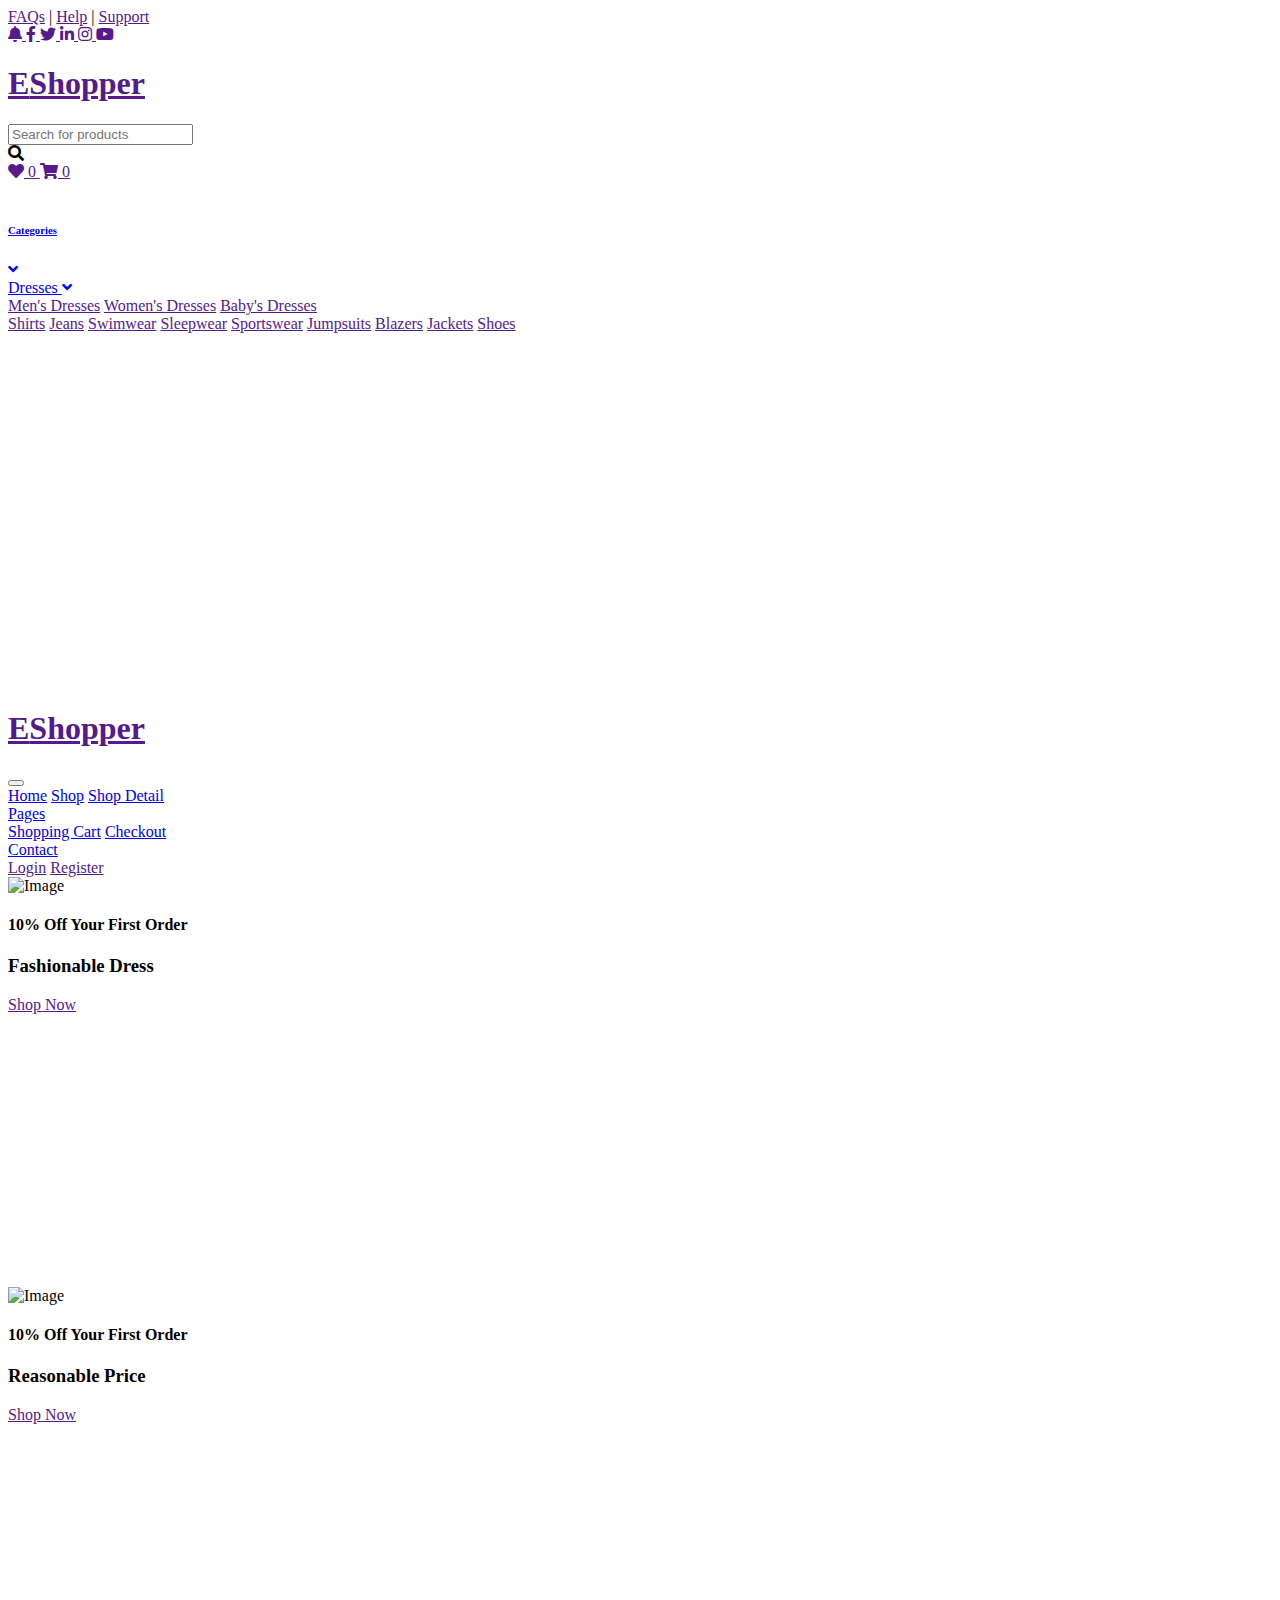
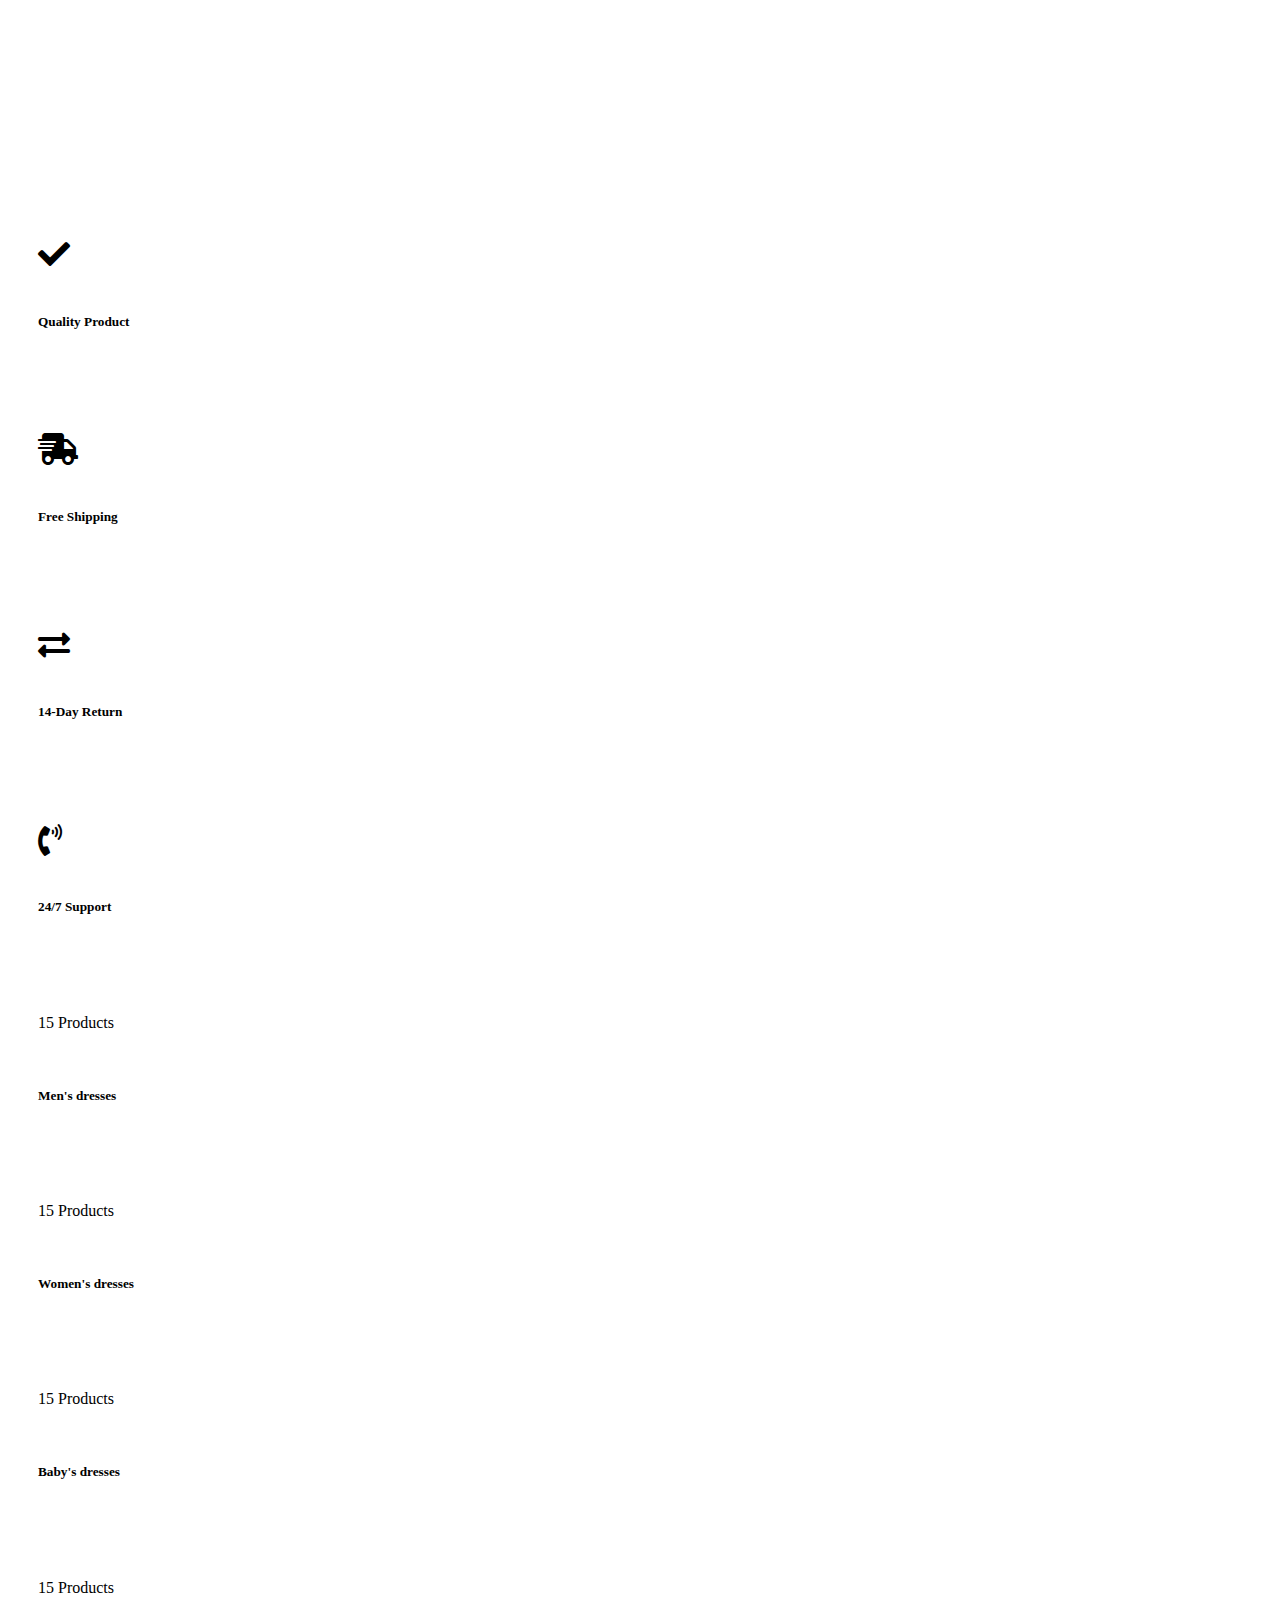
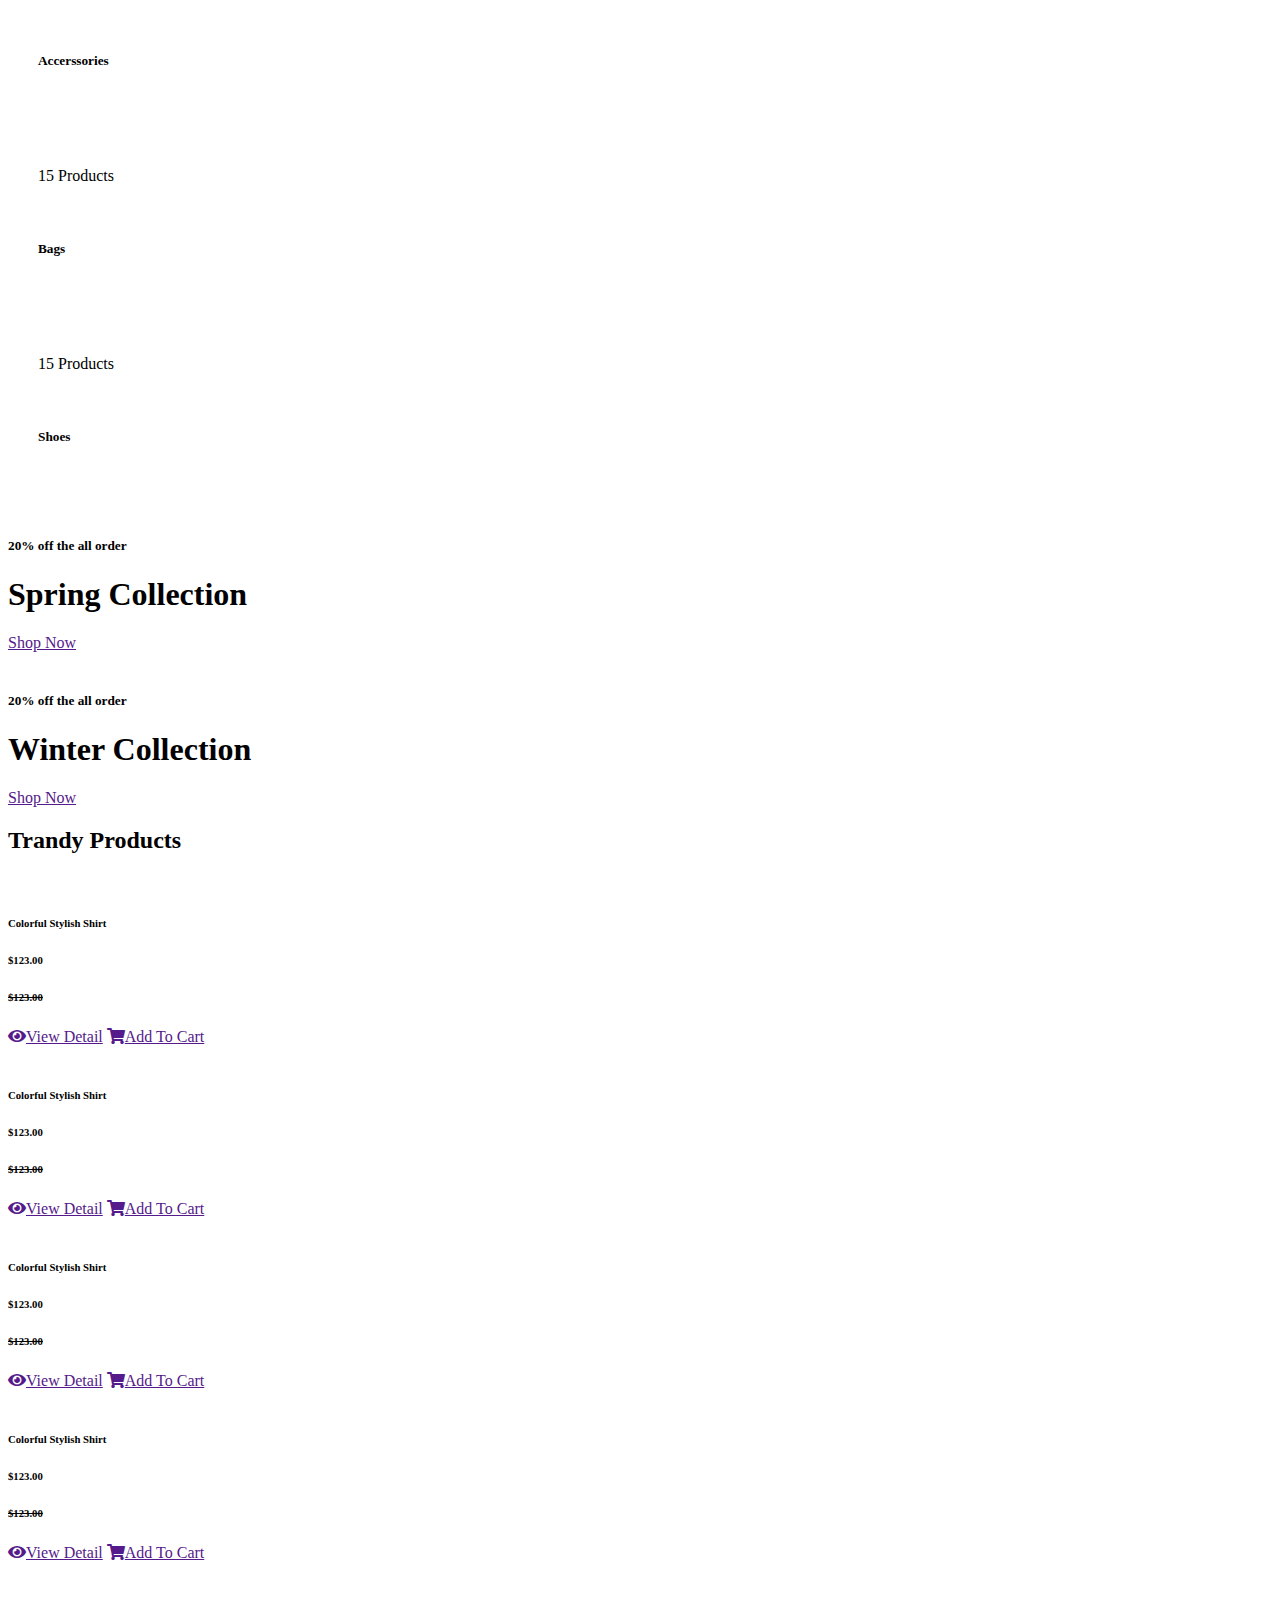
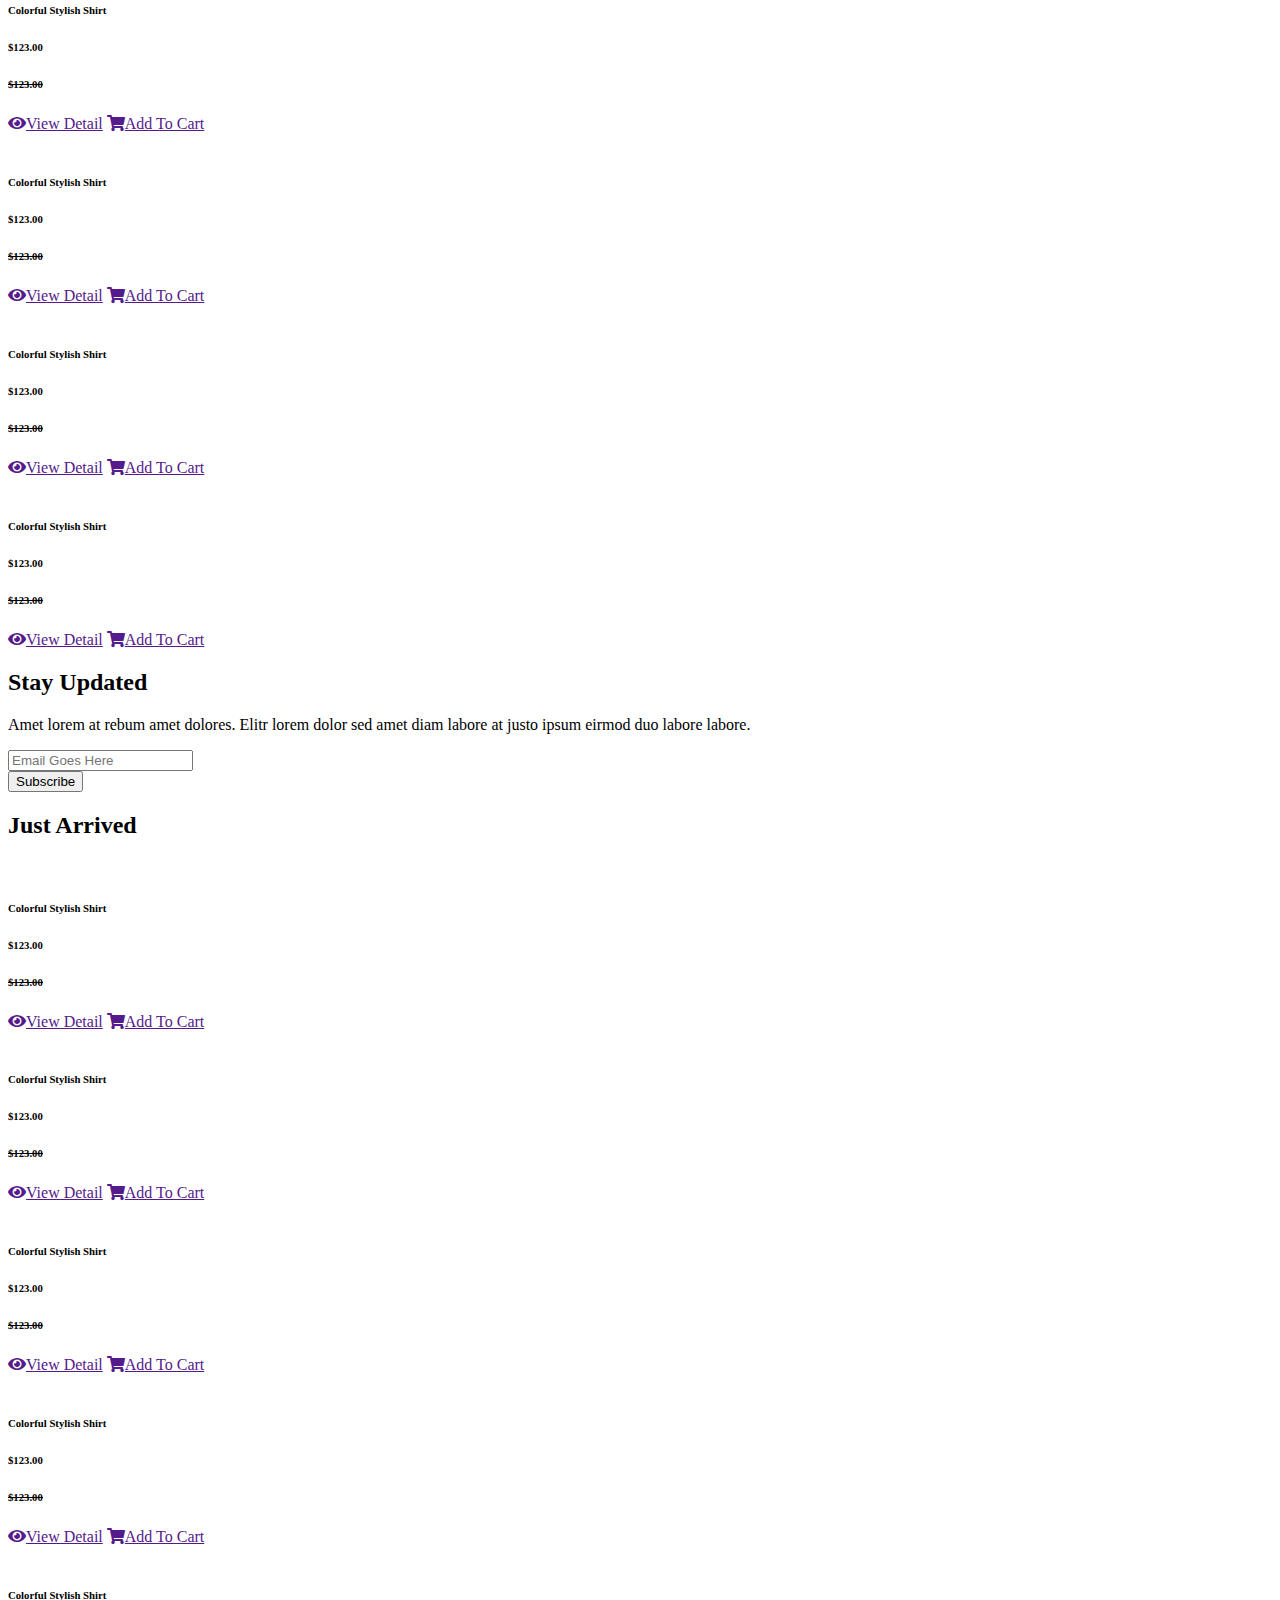
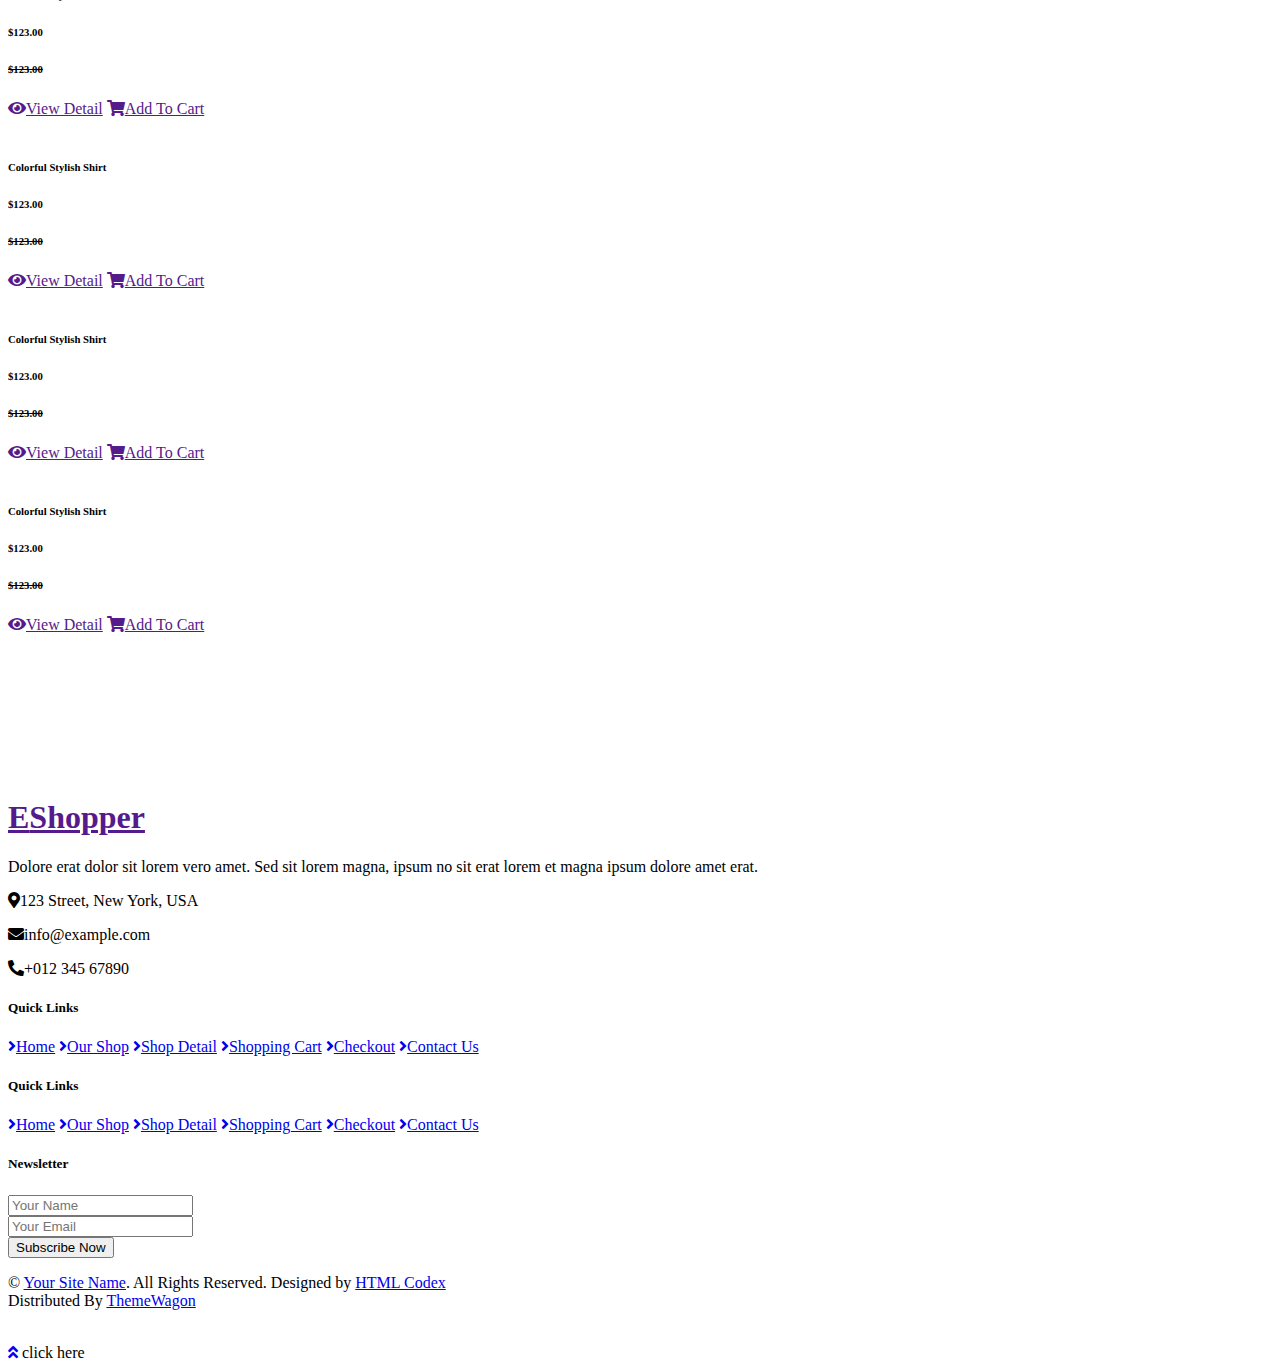
==== src/main/resources/templates/index.html @ 212cc088 "FE home, detail, checkout" ====
<!DOCTYPE html>
<html lang="en" xmlns:th="http://www.thymeleaf.org">
<head>
    <meta charset="UTF-8">
    <title>EShoper</title>
    <meta content="width=device-width, initial-scale=1.0" name="viewport">
    <meta content="Free HTML Templates" name="keywords">
    <meta content="Free HTML Templates" name="description">
<!--    Google Web Fonts-->
    <link rel="preconnect" href="https://fonts.gstatic.com">
    <link href="https://fonts.googleapis.com/css2?family=Poppins:wght@100;200;300;400;500;600;700;800;900&display=swap" rel="stylesheet">
<!--    Font Awesome-->
    <link href="https://cdnjs.cloudflare.com/ajax/libs/font-awesome/5.10.0/css/all.min.css" rel="stylesheet">
<!--    Libraries Stylesheet-->
    <link rel="stylesheet" th:href="@{../static/lib/owlcarousel/assets/owl.carousel.min.css}">
<!--    Customized Bootstrap Stylesheet-->
    <link rel="stylesheet" th:href="@{../static/css/style.css}">
</head>
<body>
<div class="container-fluid">
    <div class="row bg-secondary py-2 px-xl-5">
        <div class="col-lg-6 d-none d-lg-block">
            <div class="d-inline-flex align-items-center">
                <a class="text-dark" href="">FAQs</a>
                <span class="text-muted px-2">|</span>
                <a class="text-dark" href="">Help</a>
                <span class="text-muted px-2">|</span>
                <a class="text-dark" href="">Support</a>
            </div>
        </div>
        <div class="col-lg-6 text-center text-lg-right">
            <div class="d-inline-flex align-items-center">
                <a class="text-dark px-2" href="">
                    <i class="fa fa-bell"></i>
                </a>
                <a class="text-dark px-2" href="">
                    <i class="fab fa-facebook-f"></i>
                </a>
                <a class="text-dark px-2" href="">
                    <i class="fab fa-twitter"></i>
                </a>
                <a class="text-dark px-2" href="">
                    <i class="fab fa-linkedin-in"></i>
                </a>
                <a class="text-dark px-2" href="">
                    <i class="fab fa-instagram"></i>
                </a>
                <a class="text-dark pl-2" href="">
                    <i class="fab fa-youtube"></i>
                </a>
            </div>
        </div>
    </div>
    <div class="row align-items-center py-3 px-xl-5">
        <div class="col-lg-3 d-none d-lg-block">
            <a href="" class="text-decoration-none">
                <h1 class="m-0 display-5 font-weight-semi-bold"><span class="text-primary font-weight-bold border px-3 mr-1">E</span>Shopper</h1>
            </a>
        </div>
        <div class="col-lg-6 col-6 text-left">
            <form action="">
                <div class="input-group">
                    <input type="text" class="form-control" placeholder="Search for products">
                    <div class="input-group-append">
                            <span class="input-group-text bg-transparent text-primary">
                                <i class="fa fa-search"></i>
                            </span>
                    </div>
                </div>
            </form>
        </div>
        <div class="col-lg-3 col-6 text-right">
            <a href="" class="btn border">
                <i class="fas fa-heart text-primary"></i>
                <span class="badge">0</span>
            </a>
            <a href="" class="btn border">
                <i class="fas fa-shopping-cart text-primary"></i>
                <span class="badge">0</span>
            </a>
        </div>
    </div>
</div>
<!-- Topbar End -->


<!-- Navbar Start -->
<div class="container-fluid mb-5">
    <div class="row border-top px-xl-5">
        <div class="col-lg-3 d-none d-lg-block">
            <a class="btn shadow-none d-flex align-items-center justify-content-between bg-primary text-white w-100" data-toggle="collapse" href="#navbar-vertical" style="height: 65px; margin-top: -1px; padding: 0 30px;">
                <h6 class="m-0">Categories</h6>
                <i class="fa fa-angle-down text-dark"></i>
            </a>
            <nav class="collapse show navbar navbar-vertical navbar-light align-items-start p-0 border border-top-0 border-bottom-0" id="navbar-vertical">
                <div class="navbar-nav w-100 overflow-hidden" style="height: 410px">
                    <div class="nav-item dropdown">
                        <a href="#" class="nav-link" data-toggle="dropdown">Dresses <i class="fa fa-angle-down float-right mt-1"></i></a>
                        <div class="dropdown-menu position-absolute bg-secondary border-0 rounded-0 w-100 m-0">
                            <a href="" class="dropdown-item">Men's Dresses</a>
                            <a href="" class="dropdown-item">Women's Dresses</a>
                            <a href="" class="dropdown-item">Baby's Dresses</a>
                        </div>
                    </div>
                    <a href="" class="nav-item nav-link">Shirts</a>
                    <a href="" class="nav-item nav-link">Jeans</a>
                    <a href="" class="nav-item nav-link">Swimwear</a>
                    <a href="" class="nav-item nav-link">Sleepwear</a>
                    <a href="" class="nav-item nav-link">Sportswear</a>
                    <a href="" class="nav-item nav-link">Jumpsuits</a>
                    <a href="" class="nav-item nav-link">Blazers</a>
                    <a href="" class="nav-item nav-link">Jackets</a>
                    <a href="" class="nav-item nav-link">Shoes</a>
                </div>
            </nav>
        </div>
        <div class="col-lg-9">
            <nav class="navbar navbar-expand-lg bg-light navbar-light py-3 py-lg-0 px-0">
                <a href="" class="text-decoration-none d-block d-lg-none">
                    <h1 class="m-0 display-5 font-weight-semi-bold"><span class="text-primary font-weight-bold border px-3 mr-1">E</span>Shopper</h1>
                </a>
                <button type="button" class="navbar-toggler" data-toggle="collapse" data-target="#navbarCollapse">
                    <span class="navbar-toggler-icon"></span>
                </button>
                <div class="collapse navbar-collapse justify-content-between" id="navbarCollapse">
                    <div class="navbar-nav mr-auto py-0">
                        <a href="index.html" class="nav-item nav-link active">Home</a>
                        <a href="shop.html" class="nav-item nav-link">Shop</a>
                        <a href="detail.html" class="nav-item nav-link">Shop Detail</a>
                        <div class="nav-item dropdown">
                            <a href="#" class="nav-link dropdown-toggle" data-toggle="dropdown">Pages</a>
                            <div class="dropdown-menu rounded-0 m-0">
                                <a href="cart.html" class="dropdown-item">Shopping Cart</a>
                                <a href="checkout.html" class="dropdown-item">Checkout</a>
                            </div>
                        </div>
                        <a href="contact.html" class="nav-item nav-link">Contact</a>
                    </div>
                    <div class="navbar-nav ml-auto py-0">
                        <a href="" class="nav-item nav-link">Login</a>
                        <a href="" class="nav-item nav-link">Register</a>
                    </div>
                </div>
            </nav>
            <div id="header-carousel" class="carousel slide" data-ride="carousel">
                <div class="carousel-inner">
                    <div class="carousel-item active" style="height: 410px;">
                        <img class="img-fluid" src="img/carousel-1.jpg" alt="Image">
                        <div class="carousel-caption d-flex flex-column align-items-center justify-content-center">
                            <div class="p-3" style="max-width: 700px;">
                                <h4 class="text-light text-uppercase font-weight-medium mb-3">10% Off Your First Order</h4>
                                <h3 class="display-4 text-white font-weight-semi-bold mb-4">Fashionable Dress</h3>
                                <a href="" class="btn btn-light py-2 px-3">Shop Now</a>
                            </div>
                        </div>
                    </div>
                    <div class="carousel-item" style="height: 410px;">
                        <img class="img-fluid" src="img/carousel-2.jpg" alt="Image">
                        <div class="carousel-caption d-flex flex-column align-items-center justify-content-center">
                            <div class="p-3" style="max-width: 700px;">
                                <h4 class="text-light text-uppercase font-weight-medium mb-3">10% Off Your First Order</h4>
                                <h3 class="display-4 text-white font-weight-semi-bold mb-4">Reasonable Price</h3>
                                <a href="" class="btn btn-light py-2 px-3">Shop Now</a>
                            </div>
                        </div>
                    </div>
                </div>
                <a class="carousel-control-prev" href="#header-carousel" data-slide="prev">
                    <div class="btn btn-dark" style="width: 45px; height: 45px;">
                        <span class="carousel-control-prev-icon mb-n2"></span>
                    </div>
                </a>
                <a class="carousel-control-next" href="#header-carousel" data-slide="next">
                    <div class="btn btn-dark" style="width: 45px; height: 45px;">
                        <span class="carousel-control-next-icon mb-n2"></span>
                    </div>
                </a>
            </div>
        </div>
    </div>
</div>
<!-- Navbar End -->


<!-- Featured Start -->
<div class="container-fluid pt-5">
    <div class="row px-xl-5 pb-3">
        <div class="col-lg-3 col-md-6 col-sm-12 pb-1">
            <div class="d-flex align-items-center border mb-4" style="padding: 30px;">
                <h1 class="fa fa-check text-primary m-0 mr-3"></h1>
                <h5 class="font-weight-semi-bold m-0">Quality Product</h5>
            </div>
        </div>
        <div class="col-lg-3 col-md-6 col-sm-12 pb-1">
            <div class="d-flex align-items-center border mb-4" style="padding: 30px;">
                <h1 class="fa fa-shipping-fast text-primary m-0 mr-2"></h1>
                <h5 class="font-weight-semi-bold m-0">Free Shipping</h5>
            </div>
        </div>
        <div class="col-lg-3 col-md-6 col-sm-12 pb-1">
            <div class="d-flex align-items-center border mb-4" style="padding: 30px;">
                <h1 class="fas fa-exchange-alt text-primary m-0 mr-3"></h1>
                <h5 class="font-weight-semi-bold m-0">14-Day Return</h5>
            </div>
        </div>
        <div class="col-lg-3 col-md-6 col-sm-12 pb-1">
            <div class="d-flex align-items-center border mb-4" style="padding: 30px;">
                <h1 class="fa fa-phone-volume text-primary m-0 mr-3"></h1>
                <h5 class="font-weight-semi-bold m-0">24/7 Support</h5>
            </div>
        </div>
    </div>
</div>
<!-- Featured End -->


<!-- Categories Start -->
<div class="container-fluid pt-5">
    <div class="row px-xl-5 pb-3">
        <div class="col-lg-4 col-md-6 pb-1">
            <div class="cat-item d-flex flex-column border mb-4" style="padding: 30px;">
                <p class="text-right">15 Products</p>
                <a href="" class="cat-img position-relative overflow-hidden mb-3">
                    <img class="img-fluid" src="img/cat-1.jpg" alt="">
                </a>
                <h5 class="font-weight-semi-bold m-0">Men's dresses</h5>
            </div>
        </div>
        <div class="col-lg-4 col-md-6 pb-1">
            <div class="cat-item d-flex flex-column border mb-4" style="padding: 30px;">
                <p class="text-right">15 Products</p>
                <a href="" class="cat-img position-relative overflow-hidden mb-3">
                    <img class="img-fluid" src="img/cat-2.jpg" alt="">
                </a>
                <h5 class="font-weight-semi-bold m-0">Women's dresses</h5>
            </div>
        </div>
        <div class="col-lg-4 col-md-6 pb-1">
            <div class="cat-item d-flex flex-column border mb-4" style="padding: 30px;">
                <p class="text-right">15 Products</p>
                <a href="" class="cat-img position-relative overflow-hidden mb-3">
                    <img class="img-fluid" src="img/cat-3.jpg" alt="">
                </a>
                <h5 class="font-weight-semi-bold m-0">Baby's dresses</h5>
            </div>
        </div>
        <div class="col-lg-4 col-md-6 pb-1">
            <div class="cat-item d-flex flex-column border mb-4" style="padding: 30px;">
                <p class="text-right">15 Products</p>
                <a href="" class="cat-img position-relative overflow-hidden mb-3">
                    <img class="img-fluid" src="img/cat-4.jpg" alt="">
                </a>
                <h5 class="font-weight-semi-bold m-0">Accerssories</h5>
            </div>
        </div>
        <div class="col-lg-4 col-md-6 pb-1">
            <div class="cat-item d-flex flex-column border mb-4" style="padding: 30px;">
                <p class="text-right">15 Products</p>
                <a href="" class="cat-img position-relative overflow-hidden mb-3">
                    <img class="img-fluid" src="img/cat-5.jpg" alt="">
                </a>
                <h5 class="font-weight-semi-bold m-0">Bags</h5>
            </div>
        </div>
        <div class="col-lg-4 col-md-6 pb-1">
            <div class="cat-item d-flex flex-column border mb-4" style="padding: 30px;">
                <p class="text-right">15 Products</p>
                <a href="" class="cat-img position-relative overflow-hidden mb-3">
                    <img class="img-fluid" th:src="@{../static/dist/image/cat-6.jpg}" alt="">
                </a>
                <h5 class="font-weight-semi-bold m-0">Shoes</h5>
            </div>
        </div>
    </div>
</div>
<!-- Categories End -->


<!-- Offer Start -->
<div class="container-fluid offer pt-5">
    <div class="row px-xl-5">
        <div class="col-md-6 pb-4">
            <div class="position-relative bg-secondary text-center text-md-right text-white mb-2 py-5 px-5">
                <img src="img/offer-1.png" alt="">
                <div class="position-relative" style="z-index: 1;">
                    <h5 class="text-uppercase text-primary mb-3">20% off the all order</h5>
                    <h1 class="mb-4 font-weight-semi-bold">Spring Collection</h1>
                    <a href="" class="btn btn-outline-primary py-md-2 px-md-3">Shop Now</a>
                </div>
            </div>
        </div>
        <div class="col-md-6 pb-4">
            <div class="position-relative bg-secondary text-center text-md-left text-white mb-2 py-5 px-5">
                <img src="img/offer-2.png" alt="">
                <div class="position-relative" style="z-index: 1;">
                    <h5 class="text-uppercase text-primary mb-3">20% off the all order</h5>
                    <h1 class="mb-4 font-weight-semi-bold">Winter Collection</h1>
                    <a href="" class="btn btn-outline-primary py-md-2 px-md-3">Shop Now</a>
                </div>
            </div>
        </div>
    </div>
</div>
<!-- Offer End -->


<!-- Products Start -->
<div class="container-fluid pt-5">
    <div class="text-center mb-4">
        <h2 class="section-title px-5"><span class="px-2">Trandy Products</span></h2>
    </div>
    <div class="row px-xl-5 pb-3">
        <div class="col-lg-3 col-md-6 col-sm-12 pb-1">
            <div class="card product-item border-0 mb-4">
                <div class="card-header product-img position-relative overflow-hidden bg-transparent border p-0">
                    <img class="img-fluid w-100" src="img/product-1.jpg" alt="">
                </div>
                <div class="card-body border-left border-right text-center p-0 pt-4 pb-3">
                    <h6 class="text-truncate mb-3">Colorful Stylish Shirt</h6>
                    <div class="d-flex justify-content-center">
                        <h6>$123.00</h6><h6 class="text-muted ml-2"><del>$123.00</del></h6>
                    </div>
                </div>
                <div class="card-footer d-flex justify-content-between bg-light border">
                    <a href="" class="btn btn-sm text-dark p-0"><i class="fas fa-eye text-primary mr-1"></i>View Detail</a>
                    <a href="" class="btn btn-sm text-dark p-0"><i class="fas fa-shopping-cart text-primary mr-1"></i>Add To Cart</a>
                </div>
            </div>
        </div>
        <div class="col-lg-3 col-md-6 col-sm-12 pb-1">
            <div class="card product-item border-0 mb-4">
                <div class="card-header product-img position-relative overflow-hidden bg-transparent border p-0">
                    <img class="img-fluid w-100" src="img/product-2.jpg" alt="">
                </div>
                <div class="card-body border-left border-right text-center p-0 pt-4 pb-3">
                    <h6 class="text-truncate mb-3">Colorful Stylish Shirt</h6>
                    <div class="d-flex justify-content-center">
                        <h6>$123.00</h6><h6 class="text-muted ml-2"><del>$123.00</del></h6>
                    </div>
                </div>
                <div class="card-footer d-flex justify-content-between bg-light border">
                    <a href="" class="btn btn-sm text-dark p-0"><i class="fas fa-eye text-primary mr-1"></i>View Detail</a>
                    <a href="" class="btn btn-sm text-dark p-0"><i class="fas fa-shopping-cart text-primary mr-1"></i>Add To Cart</a>
                </div>
            </div>
        </div>
        <div class="col-lg-3 col-md-6 col-sm-12 pb-1">
            <div class="card product-item border-0 mb-4">
                <div class="card-header product-img position-relative overflow-hidden bg-transparent border p-0">
                    <img class="img-fluid w-100" src="img/product-3.jpg" alt="">
                </div>
                <div class="card-body border-left border-right text-center p-0 pt-4 pb-3">
                    <h6 class="text-truncate mb-3">Colorful Stylish Shirt</h6>
                    <div class="d-flex justify-content-center">
                        <h6>$123.00</h6><h6 class="text-muted ml-2"><del>$123.00</del></h6>
                    </div>
                </div>
                <div class="card-footer d-flex justify-content-between bg-light border">
                    <a href="" class="btn btn-sm text-dark p-0"><i class="fas fa-eye text-primary mr-1"></i>View Detail</a>
                    <a href="" class="btn btn-sm text-dark p-0"><i class="fas fa-shopping-cart text-primary mr-1"></i>Add To Cart</a>
                </div>
            </div>
        </div>
        <div class="col-lg-3 col-md-6 col-sm-12 pb-1">
            <div class="card product-item border-0 mb-4">
                <div class="card-header product-img position-relative overflow-hidden bg-transparent border p-0">
                    <img class="img-fluid w-100" src="img/product-4.jpg" alt="">
                </div>
                <div class="card-body border-left border-right text-center p-0 pt-4 pb-3">
                    <h6 class="text-truncate mb-3">Colorful Stylish Shirt</h6>
                    <div class="d-flex justify-content-center">
                        <h6>$123.00</h6><h6 class="text-muted ml-2"><del>$123.00</del></h6>
                    </div>
                </div>
                <div class="card-footer d-flex justify-content-between bg-light border">
                    <a href="" class="btn btn-sm text-dark p-0"><i class="fas fa-eye text-primary mr-1"></i>View Detail</a>
                    <a href="" class="btn btn-sm text-dark p-0"><i class="fas fa-shopping-cart text-primary mr-1"></i>Add To Cart</a>
                </div>
            </div>
        </div>
        <div class="col-lg-3 col-md-6 col-sm-12 pb-1">
            <div class="card product-item border-0 mb-4">
                <div class="card-header product-img position-relative overflow-hidden bg-transparent border p-0">
                    <img class="img-fluid w-100" src="img/product-5.jpg" alt="">
                </div>
                <div class="card-body border-left border-right text-center p-0 pt-4 pb-3">
                    <h6 class="text-truncate mb-3">Colorful Stylish Shirt</h6>
                    <div class="d-flex justify-content-center">
                        <h6>$123.00</h6><h6 class="text-muted ml-2"><del>$123.00</del></h6>
                    </div>
                </div>
                <div class="card-footer d-flex justify-content-between bg-light border">
                    <a href="" class="btn btn-sm text-dark p-0"><i class="fas fa-eye text-primary mr-1"></i>View Detail</a>
                    <a href="" class="btn btn-sm text-dark p-0"><i class="fas fa-shopping-cart text-primary mr-1"></i>Add To Cart</a>
                </div>
            </div>
        </div>
        <div class="col-lg-3 col-md-6 col-sm-12 pb-1">
            <div class="card product-item border-0 mb-4">
                <div class="card-header product-img position-relative overflow-hidden bg-transparent border p-0">
                    <img class="img-fluid w-100" src="img/product-6.jpg" alt="">
                </div>
                <div class="card-body border-left border-right text-center p-0 pt-4 pb-3">
                    <h6 class="text-truncate mb-3">Colorful Stylish Shirt</h6>
                    <div class="d-flex justify-content-center">
                        <h6>$123.00</h6><h6 class="text-muted ml-2"><del>$123.00</del></h6>
                    </div>
                </div>
                <div class="card-footer d-flex justify-content-between bg-light border">
                    <a href="" class="btn btn-sm text-dark p-0"><i class="fas fa-eye text-primary mr-1"></i>View Detail</a>
                    <a href="" class="btn btn-sm text-dark p-0"><i class="fas fa-shopping-cart text-primary mr-1"></i>Add To Cart</a>
                </div>
            </div>
        </div>
        <div class="col-lg-3 col-md-6 col-sm-12 pb-1">
            <div class="card product-item border-0 mb-4">
                <div class="card-header product-img position-relative overflow-hidden bg-transparent border p-0">
                    <img class="img-fluid w-100" src="img/product-7.jpg" alt="">
                </div>
                <div class="card-body border-left border-right text-center p-0 pt-4 pb-3">
                    <h6 class="text-truncate mb-3">Colorful Stylish Shirt</h6>
                    <div class="d-flex justify-content-center">
                        <h6>$123.00</h6><h6 class="text-muted ml-2"><del>$123.00</del></h6>
                    </div>
                </div>
                <div class="card-footer d-flex justify-content-between bg-light border">
                    <a href="" class="btn btn-sm text-dark p-0"><i class="fas fa-eye text-primary mr-1"></i>View Detail</a>
                    <a href="" class="btn btn-sm text-dark p-0"><i class="fas fa-shopping-cart text-primary mr-1"></i>Add To Cart</a>
                </div>
            </div>
        </div>
        <div class="col-lg-3 col-md-6 col-sm-12 pb-1">
            <div class="card product-item border-0 mb-4">
                <div class="card-header product-img position-relative overflow-hidden bg-transparent border p-0">
                    <img class="img-fluid w-100" src="img/product-8.jpg" alt="">
                </div>
                <div class="card-body border-left border-right text-center p-0 pt-4 pb-3">
                    <h6 class="text-truncate mb-3">Colorful Stylish Shirt</h6>
                    <div class="d-flex justify-content-center">
                        <h6>$123.00</h6><h6 class="text-muted ml-2"><del>$123.00</del></h6>
                    </div>
                </div>
                <div class="card-footer d-flex justify-content-between bg-light border">
                    <a href="" class="btn btn-sm text-dark p-0"><i class="fas fa-eye text-primary mr-1"></i>View Detail</a>
                    <a href="" class="btn btn-sm text-dark p-0"><i class="fas fa-shopping-cart text-primary mr-1"></i>Add To Cart</a>
                </div>
            </div>
        </div>
    </div>
</div>
<!-- Products End -->


<!-- Subscribe Start -->
<div class="container-fluid bg-secondary my-5">
    <div class="row justify-content-md-center py-5 px-xl-5">
        <div class="col-md-6 col-12 py-5">
            <div class="text-center mb-2 pb-2">
                <h2 class="section-title px-5 mb-3"><span class="bg-secondary px-2">Stay Updated</span></h2>
                <p>Amet lorem at rebum amet dolores. Elitr lorem dolor sed amet diam labore at justo ipsum eirmod duo labore labore.</p>
            </div>
            <form action="">
                <div class="input-group">
                    <input type="text" class="form-control border-white p-4" placeholder="Email Goes Here">
                    <div class="input-group-append">
                        <button class="btn btn-primary px-4">Subscribe</button>
                    </div>
                </div>
            </form>
        </div>
    </div>
</div>
<!-- Subscribe End -->


<!-- Products Start -->
<div class="container-fluid pt-5">
    <div class="text-center mb-4">
        <h2 class="section-title px-5"><span class="px-2">Just Arrived</span></h2>
    </div>
    <div class="row px-xl-5 pb-3">
        <div class="col-lg-3 col-md-6 col-sm-12 pb-1">
            <div class="card product-item border-0 mb-4">
                <div class="card-header product-img position-relative overflow-hidden bg-transparent border p-0">
                    <img class="img-fluid w-100" src="img/product-1.jpg" alt="">
                </div>
                <div class="card-body border-left border-right text-center p-0 pt-4 pb-3">
                    <h6 class="text-truncate mb-3">Colorful Stylish Shirt</h6>
                    <div class="d-flex justify-content-center">
                        <h6>$123.00</h6><h6 class="text-muted ml-2"><del>$123.00</del></h6>
                    </div>
                </div>
                <div class="card-footer d-flex justify-content-between bg-light border">
                    <a href="" class="btn btn-sm text-dark p-0"><i class="fas fa-eye text-primary mr-1"></i>View Detail</a>
                    <a href="" class="btn btn-sm text-dark p-0"><i class="fas fa-shopping-cart text-primary mr-1"></i>Add To Cart</a>
                </div>
            </div>
        </div>
        <div class="col-lg-3 col-md-6 col-sm-12 pb-1">
            <div class="card product-item border-0 mb-4">
                <div class="card-header product-img position-relative overflow-hidden bg-transparent border p-0">
                    <img class="img-fluid w-100" src="img/product-2.jpg" alt="">
                </div>
                <div class="card-body border-left border-right text-center p-0 pt-4 pb-3">
                    <h6 class="text-truncate mb-3">Colorful Stylish Shirt</h6>
                    <div class="d-flex justify-content-center">
                        <h6>$123.00</h6><h6 class="text-muted ml-2"><del>$123.00</del></h6>
                    </div>
                </div>
                <div class="card-footer d-flex justify-content-between bg-light border">
                    <a href="" class="btn btn-sm text-dark p-0"><i class="fas fa-eye text-primary mr-1"></i>View Detail</a>
                    <a href="" class="btn btn-sm text-dark p-0"><i class="fas fa-shopping-cart text-primary mr-1"></i>Add To Cart</a>
                </div>
            </div>
        </div>
        <div class="col-lg-3 col-md-6 col-sm-12 pb-1">
            <div class="card product-item border-0 mb-4">
                <div class="card-header product-img position-relative overflow-hidden bg-transparent border p-0">
                    <img class="img-fluid w-100" src="img/product-3.jpg" alt="">
                </div>
                <div class="card-body border-left border-right text-center p-0 pt-4 pb-3">
                    <h6 class="text-truncate mb-3">Colorful Stylish Shirt</h6>
                    <div class="d-flex justify-content-center">
                        <h6>$123.00</h6><h6 class="text-muted ml-2"><del>$123.00</del></h6>
                    </div>
                </div>
                <div class="card-footer d-flex justify-content-between bg-light border">
                    <a href="" class="btn btn-sm text-dark p-0"><i class="fas fa-eye text-primary mr-1"></i>View Detail</a>
                    <a href="" class="btn btn-sm text-dark p-0"><i class="fas fa-shopping-cart text-primary mr-1"></i>Add To Cart</a>
                </div>
            </div>
        </div>
        <div class="col-lg-3 col-md-6 col-sm-12 pb-1">
            <div class="card product-item border-0 mb-4">
                <div class="card-header product-img position-relative overflow-hidden bg-transparent border p-0">
                    <img class="img-fluid w-100" src="img/product-4.jpg" alt="">
                </div>
                <div class="card-body border-left border-right text-center p-0 pt-4 pb-3">
                    <h6 class="text-truncate mb-3">Colorful Stylish Shirt</h6>
                    <div class="d-flex justify-content-center">
                        <h6>$123.00</h6><h6 class="text-muted ml-2"><del>$123.00</del></h6>
                    </div>
                </div>
                <div class="card-footer d-flex justify-content-between bg-light border">
                    <a href="" class="btn btn-sm text-dark p-0"><i class="fas fa-eye text-primary mr-1"></i>View Detail</a>
                    <a href="" class="btn btn-sm text-dark p-0"><i class="fas fa-shopping-cart text-primary mr-1"></i>Add To Cart</a>
                </div>
            </div>
        </div>
        <div class="col-lg-3 col-md-6 col-sm-12 pb-1">
            <div class="card product-item border-0 mb-4">
                <div class="card-header product-img position-relative overflow-hidden bg-transparent border p-0">
                    <img class="img-fluid w-100" src="img/product-5.jpg" alt="">
                </div>
                <div class="card-body border-left border-right text-center p-0 pt-4 pb-3">
                    <h6 class="text-truncate mb-3">Colorful Stylish Shirt</h6>
                    <div class="d-flex justify-content-center">
                        <h6>$123.00</h6><h6 class="text-muted ml-2"><del>$123.00</del></h6>
                    </div>
                </div>
                <div class="card-footer d-flex justify-content-between bg-light border">
                    <a href="" class="btn btn-sm text-dark p-0"><i class="fas fa-eye text-primary mr-1"></i>View Detail</a>
                    <a href="" class="btn btn-sm text-dark p-0"><i class="fas fa-shopping-cart text-primary mr-1"></i>Add To Cart</a>
                </div>
            </div>
        </div>
        <div class="col-lg-3 col-md-6 col-sm-12 pb-1">
            <div class="card product-item border-0 mb-4">
                <div class="card-header product-img position-relative overflow-hidden bg-transparent border p-0">
                    <img class="img-fluid w-100" src="img/product-6.jpg" alt="">
                </div>
                <div class="card-body border-left border-right text-center p-0 pt-4 pb-3">
                    <h6 class="text-truncate mb-3">Colorful Stylish Shirt</h6>
                    <div class="d-flex justify-content-center">
                        <h6>$123.00</h6><h6 class="text-muted ml-2"><del>$123.00</del></h6>
                    </div>
                </div>
                <div class="card-footer d-flex justify-content-between bg-light border">
                    <a href="" class="btn btn-sm text-dark p-0"><i class="fas fa-eye text-primary mr-1"></i>View Detail</a>
                    <a href="" class="btn btn-sm text-dark p-0"><i class="fas fa-shopping-cart text-primary mr-1"></i>Add To Cart</a>
                </div>
            </div>
        </div>
        <div class="col-lg-3 col-md-6 col-sm-12 pb-1">
            <div class="card product-item border-0 mb-4">
                <div class="card-header product-img position-relative overflow-hidden bg-transparent border p-0">
                    <img class="img-fluid w-100" src="img/product-7.jpg" alt="">
                </div>
                <div class="card-body border-left border-right text-center p-0 pt-4 pb-3">
                    <h6 class="text-truncate mb-3">Colorful Stylish Shirt</h6>
                    <div class="d-flex justify-content-center">
                        <h6>$123.00</h6><h6 class="text-muted ml-2"><del>$123.00</del></h6>
                    </div>
                </div>
                <div class="card-footer d-flex justify-content-between bg-light border">
                    <a href="" class="btn btn-sm text-dark p-0"><i class="fas fa-eye text-primary mr-1"></i>View Detail</a>
                    <a href="" class="btn btn-sm text-dark p-0"><i class="fas fa-shopping-cart text-primary mr-1"></i>Add To Cart</a>
                </div>
            </div>
        </div>
        <div class="col-lg-3 col-md-6 col-sm-12 pb-1">
            <div class="card product-item border-0 mb-4">
                <div class="card-header product-img position-relative overflow-hidden bg-transparent border p-0">
                    <img class="img-fluid w-100" src="img/product-8.jpg" alt="">
                </div>
                <div class="card-body border-left border-right text-center p-0 pt-4 pb-3">
                    <h6 class="text-truncate mb-3">Colorful Stylish Shirt</h6>
                    <div class="d-flex justify-content-center">
                        <h6>$123.00</h6><h6 class="text-muted ml-2"><del>$123.00</del></h6>
                    </div>
                </div>
                <div class="card-footer d-flex justify-content-between bg-light border">
                    <a href="" class="btn btn-sm text-dark p-0"><i class="fas fa-eye text-primary mr-1"></i>View Detail</a>
                    <a href="" class="btn btn-sm text-dark p-0"><i class="fas fa-shopping-cart text-primary mr-1"></i>Add To Cart</a>
                </div>
            </div>
        </div>
    </div>
</div>
<!-- Products End -->


<!-- Vendor Start -->
<div class="container-fluid py-5">
    <div class="row px-xl-5">
        <div class="col">
            <div class="owl-carousel vendor-carousel">
                <div class="vendor-item border p-4">
                    <img src="img/vendor-1.jpg" alt="">
                </div>
                <div class="vendor-item border p-4">
                    <img src="img/vendor-2.jpg" alt="">
                </div>
                <div class="vendor-item border p-4">
                    <img src="img/vendor-3.jpg" alt="">
                </div>
                <div class="vendor-item border p-4">
                    <img src="img/vendor-4.jpg" alt="">
                </div>
                <div class="vendor-item border p-4">
                    <img src="img/vendor-5.jpg" alt="">
                </div>
                <div class="vendor-item border p-4">
                    <img src="img/vendor-6.jpg" alt="">
                </div>
                <div class="vendor-item border p-4">
                    <img src="img/vendor-7.jpg" alt="">
                </div>
                <div class="vendor-item border p-4">
                    <img src="img/vendor-8.jpg" alt="">
                </div>
            </div>
        </div>
    </div>
</div>
<!-- Vendor End -->


<!-- Footer Start -->
<div class="container-fluid bg-secondary text-dark mt-5 pt-5">
    <div class="row px-xl-5 pt-5">
        <div class="col-lg-4 col-md-12 mb-5 pr-3 pr-xl-5">
            <a href="" class="text-decoration-none">
                <h1 class="mb-4 display-5 font-weight-semi-bold"><span class="text-primary font-weight-bold border border-white px-3 mr-1">E</span>Shopper</h1>
            </a>
            <p>Dolore erat dolor sit lorem vero amet. Sed sit lorem magna, ipsum no sit erat lorem et magna ipsum dolore amet erat.</p>
            <p class="mb-2"><i class="fa fa-map-marker-alt text-primary mr-3"></i>123 Street, New York, USA</p>
            <p class="mb-2"><i class="fa fa-envelope text-primary mr-3"></i>info@example.com</p>
            <p class="mb-0"><i class="fa fa-phone-alt text-primary mr-3"></i>+012 345 67890</p>
        </div>
        <div class="col-lg-8 col-md-12">
            <div class="row">
                <div class="col-md-4 mb-5">
                    <h5 class="font-weight-bold text-dark mb-4">Quick Links</h5>
                    <div class="d-flex flex-column justify-content-start">
                        <a class="text-dark mb-2" href="index.html"><i class="fa fa-angle-right mr-2"></i>Home</a>
                        <a class="text-dark mb-2" href="shop.html"><i class="fa fa-angle-right mr-2"></i>Our Shop</a>
                        <a class="text-dark mb-2" href="detail.html"><i class="fa fa-angle-right mr-2"></i>Shop Detail</a>
                        <a class="text-dark mb-2" href="cart.html"><i class="fa fa-angle-right mr-2"></i>Shopping Cart</a>
                        <a class="text-dark mb-2" href="checkout.html"><i class="fa fa-angle-right mr-2"></i>Checkout</a>
                        <a class="text-dark" href="contact.html"><i class="fa fa-angle-right mr-2"></i>Contact Us</a>
                    </div>
                </div>
                <div class="col-md-4 mb-5">
                    <h5 class="font-weight-bold text-dark mb-4">Quick Links</h5>
                    <div class="d-flex flex-column justify-content-start">
                        <a class="text-dark mb-2" href="index.html"><i class="fa fa-angle-right mr-2"></i>Home</a>
                        <a class="text-dark mb-2" href="shop.html"><i class="fa fa-angle-right mr-2"></i>Our Shop</a>
                        <a class="text-dark mb-2" href="detail.html"><i class="fa fa-angle-right mr-2"></i>Shop Detail</a>
                        <a class="text-dark mb-2" href="cart.html"><i class="fa fa-angle-right mr-2"></i>Shopping Cart</a>
                        <a class="text-dark mb-2" href="checkout.html"><i class="fa fa-angle-right mr-2"></i>Checkout</a>
                        <a class="text-dark" href="contact.html"><i class="fa fa-angle-right mr-2"></i>Contact Us</a>
                    </div>
                </div>
                <div class="col-md-4 mb-5">
                    <h5 class="font-weight-bold text-dark mb-4">Newsletter</h5>
                    <form action="">
                        <div class="form-group">
                            <input type="text" class="form-control border-0 py-4" placeholder="Your Name" required="required" />
                        </div>
                        <div class="form-group">
                            <input type="email" class="form-control border-0 py-4" placeholder="Your Email"
                                   required="required" />
                        </div>
                        <div>
                            <button class="btn btn-primary btn-block border-0 py-3" type="submit">Subscribe Now</button>
                        </div>
                    </form>
                </div>
            </div>
        </div>
    </div>
    <div class="row border-top border-light mx-xl-5 py-4">
        <div class="col-md-6 px-xl-0">
            <p class="mb-md-0 text-center text-md-left text-dark">
                &copy; <a class="text-dark font-weight-semi-bold" href="#">Your Site Name</a>. All Rights Reserved. Designed
                by
                <a class="text-dark font-weight-semi-bold" href="https://htmlcodex.com">HTML Codex</a><br>
                Distributed By <a href="https://themewagon.com" target="_blank">ThemeWagon</a>
            </p>
        </div>
        <div class="col-md-6 px-xl-0 text-center text-md-right">
            <img class="img-fluid" src="img/payments.png" alt="">
        </div>
    </div>
</div>
<!-- Footer End -->


<!-- Back to Top -->
<a href="#" class="btn btn-primary back-to-top"><i class="fa fa-angle-double-up"></i></a>


<a th:href="@{/test}">click here</a>

<!--    JavaScript Librabries-->
<script src="https://code.jquery.com/jquery-3.4.1.min.js"></script>
<script src="https://stackpath.bootstrapcdn.com/bootstrap/4.4.1/js/bootstrap.bundle.min.js"></script>
<script th:src="@{../static/lib/easing/easing.min.js}"></script>
<script th:src="@{../static/lib/owlcarousel/owl.carousel.min.js}"></script>

<!--    Contact JavaScript File-->
<script th:src="@{../static/mail/jqBootstrapValidation.min.js}"></script>
<script th:src="@{../static/mail/contact.js}"></script>

<!--    Template Javascript-->
<script th:src="@{../static/js/main.js}"></script>
</body>
</html>
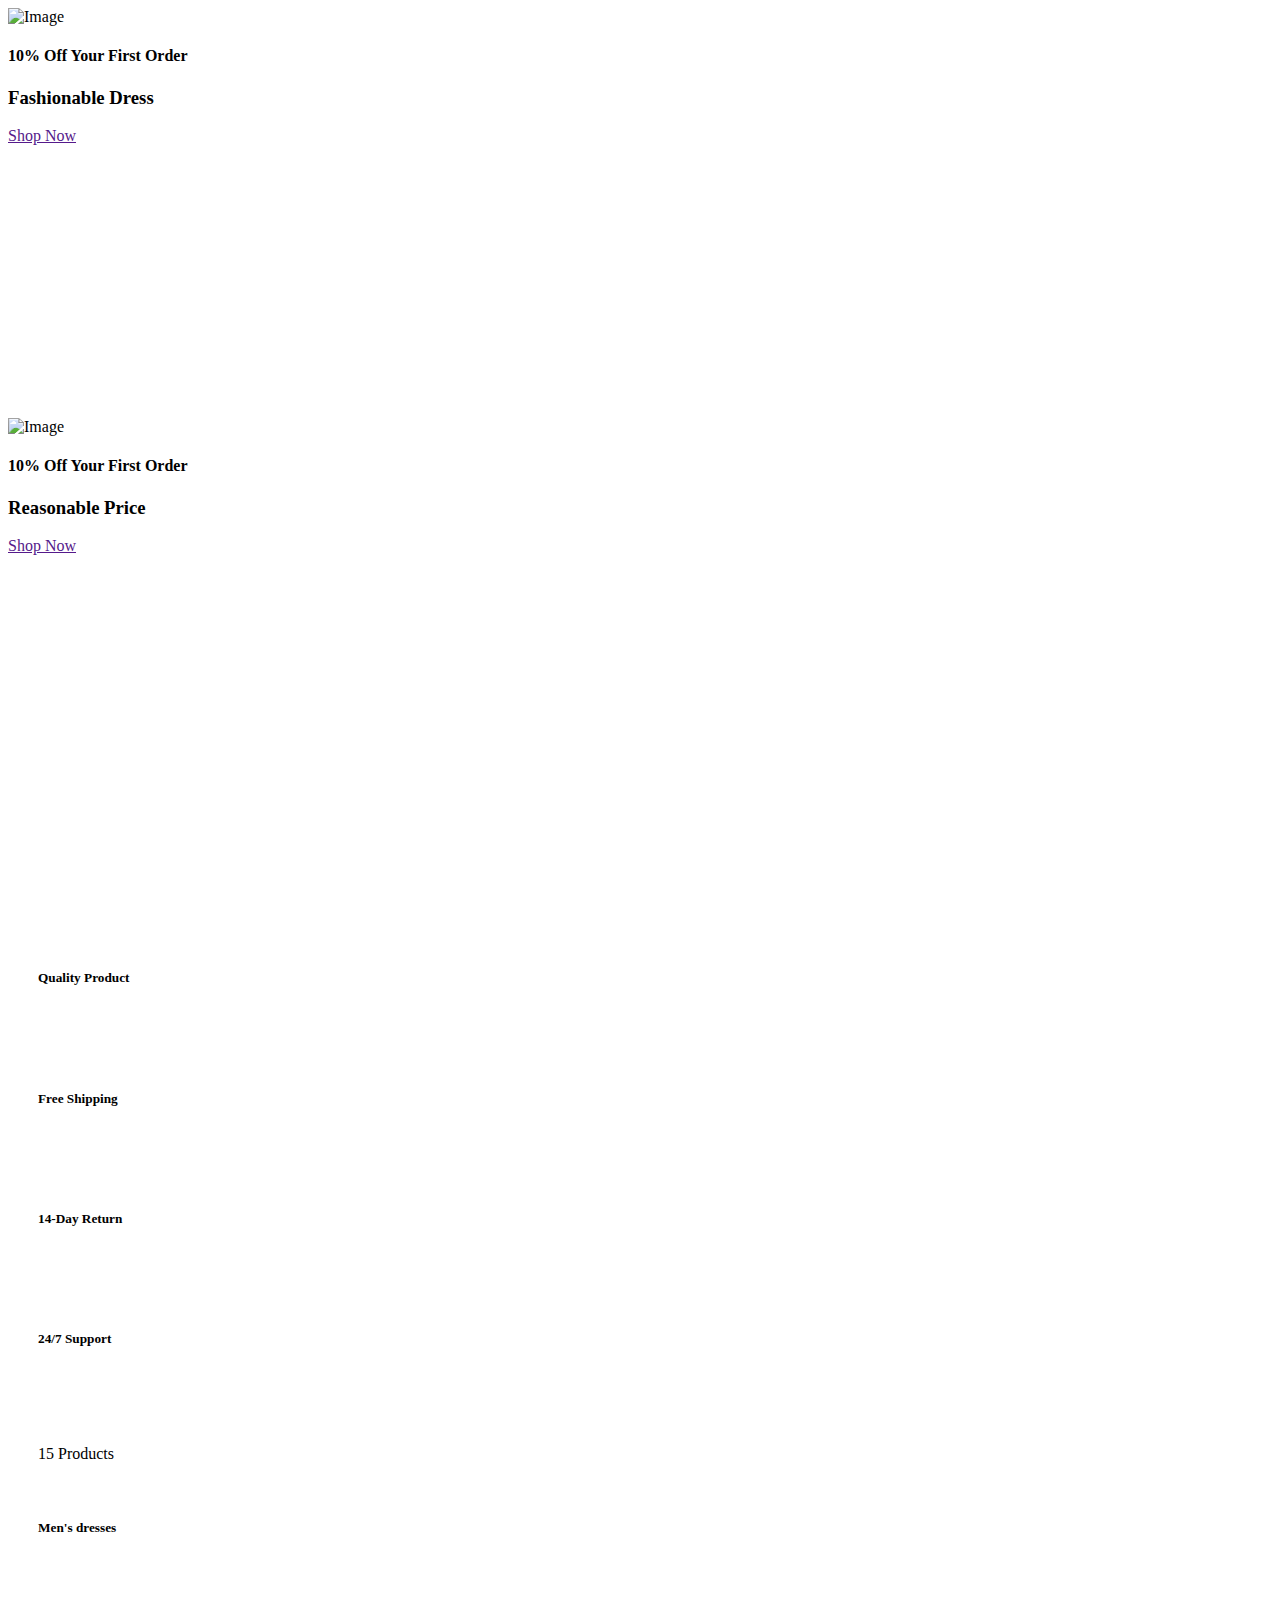
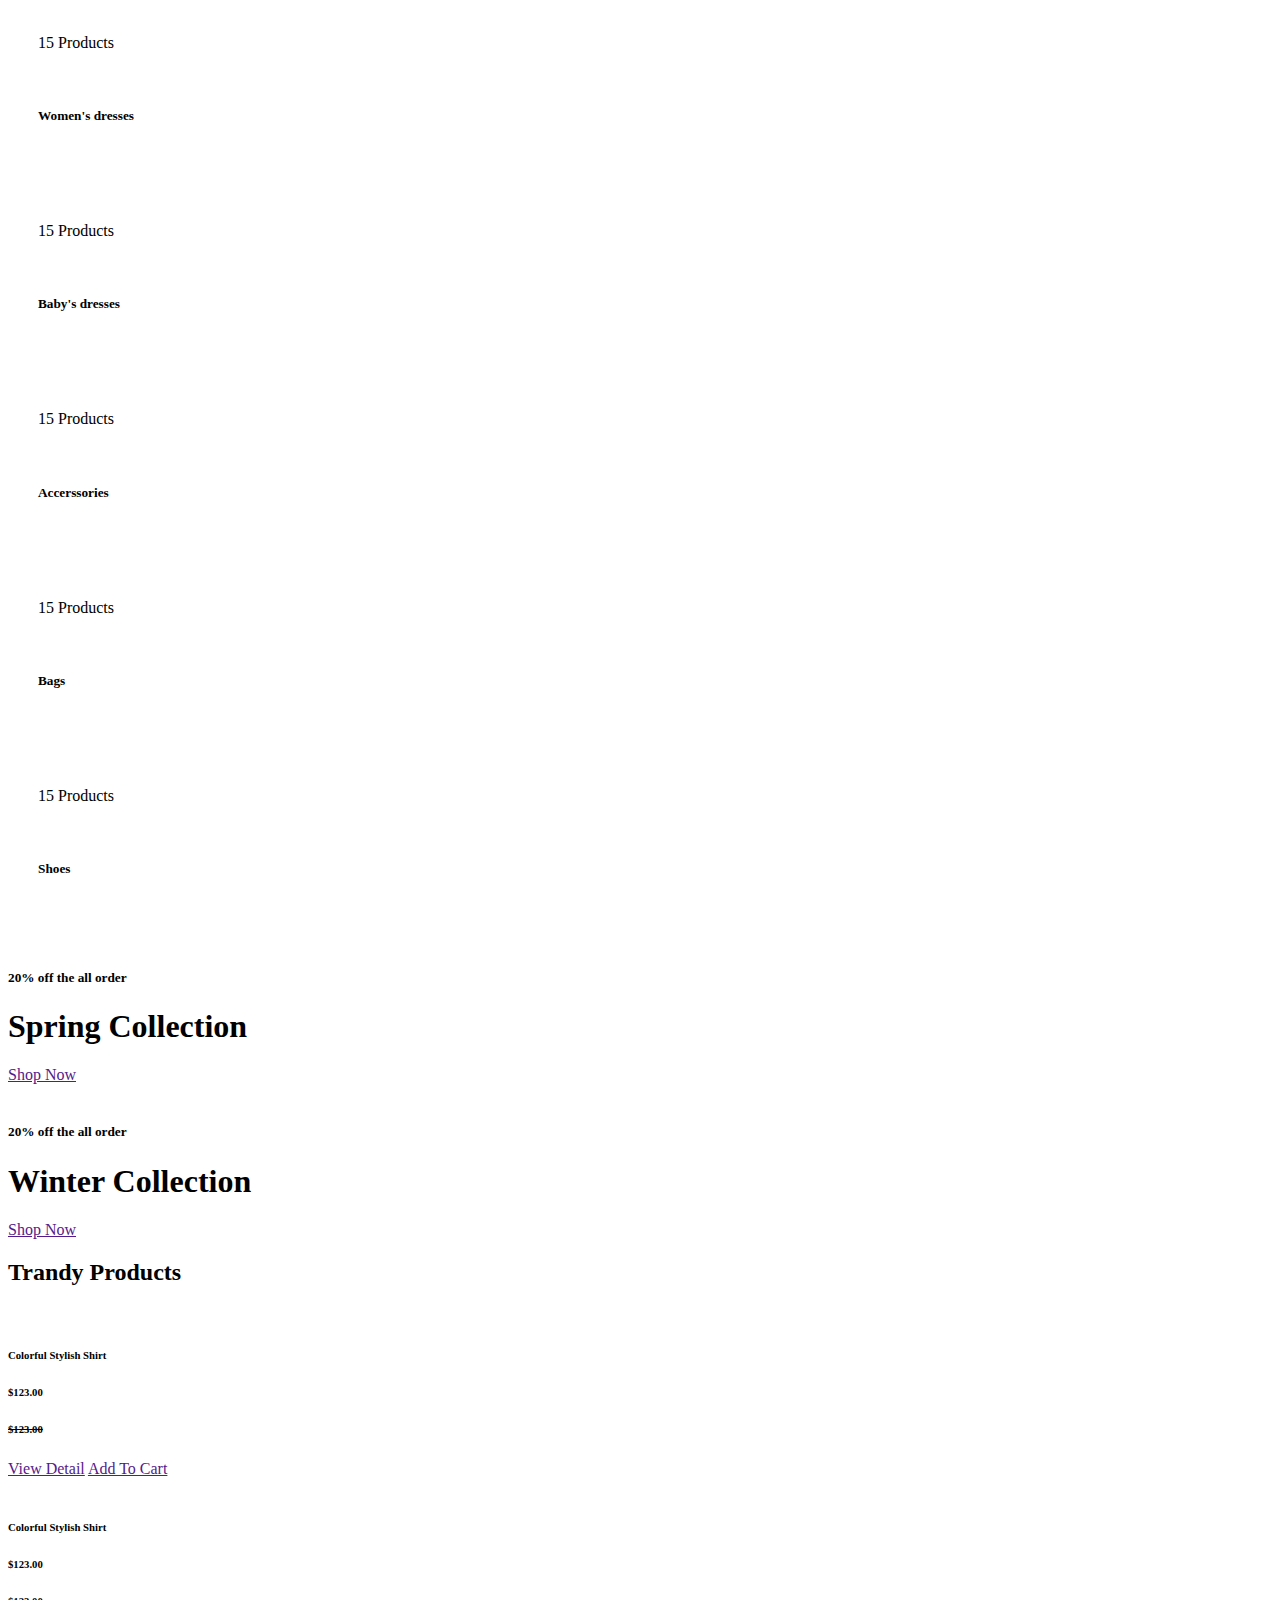
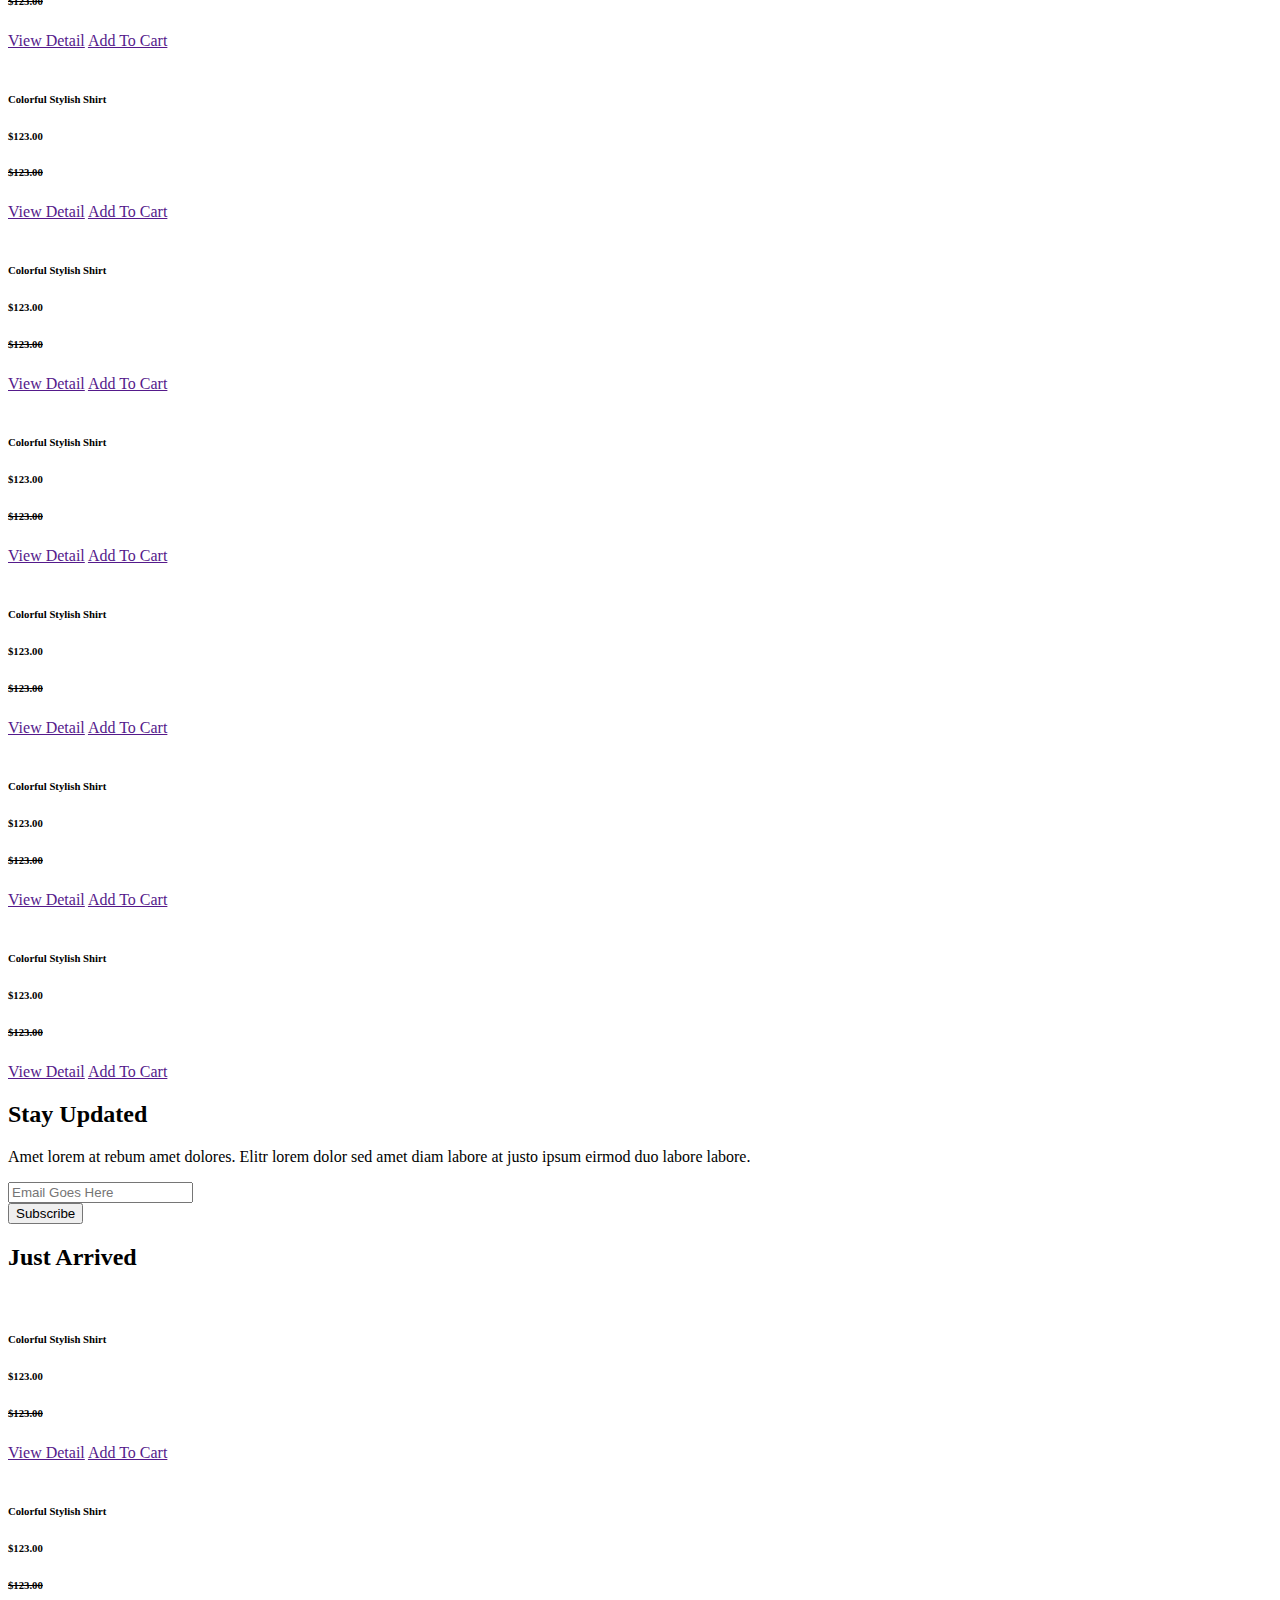
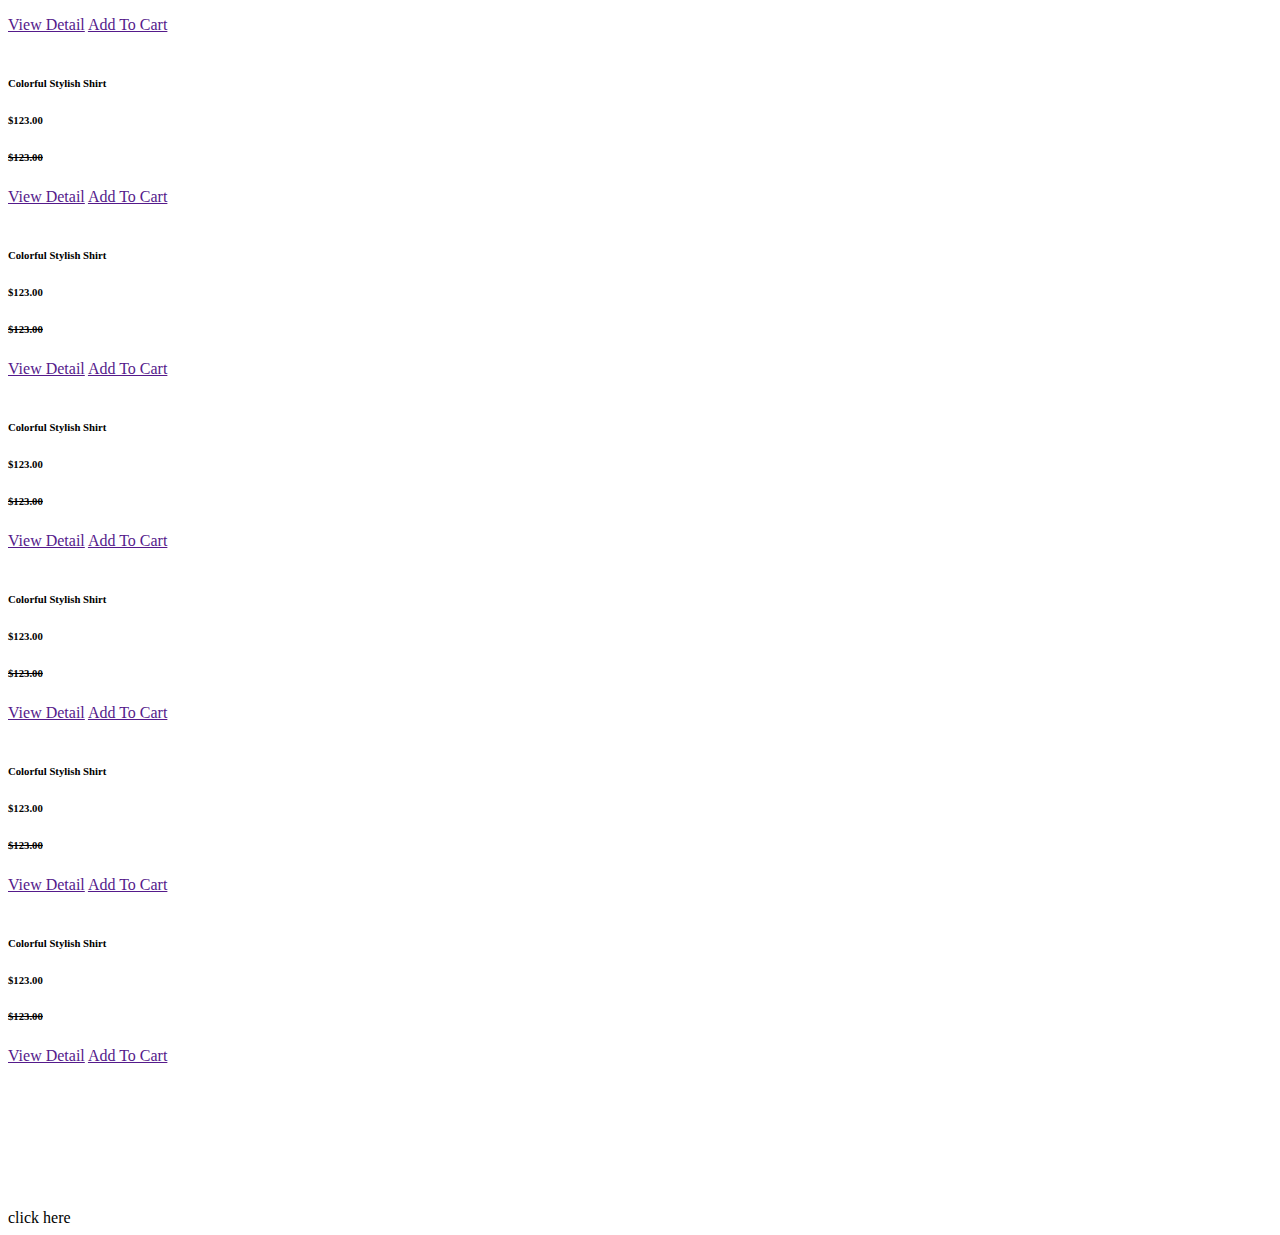
==== commit 6bd88893: "new code" ====
--- a/src/main/resources/templates/index.html
+++ b/src/main/resources/templates/index.html
@@ -1,151 +1,22 @@
 <!DOCTYPE html>
 <html lang="en" xmlns:th="http://www.thymeleaf.org">
-<head>
-    <meta charset="UTF-8">
-    <title>EShoper</title>
-    <meta content="width=device-width, initial-scale=1.0" name="viewport">
-    <meta content="Free HTML Templates" name="keywords">
-    <meta content="Free HTML Templates" name="description">
-<!--    Google Web Fonts-->
-    <link rel="preconnect" href="https://fonts.gstatic.com">
-    <link href="https://fonts.googleapis.com/css2?family=Poppins:wght@100;200;300;400;500;600;700;800;900&display=swap" rel="stylesheet">
-<!--    Font Awesome-->
-    <link href="https://cdnjs.cloudflare.com/ajax/libs/font-awesome/5.10.0/css/all.min.css" rel="stylesheet">
-<!--    Libraries Stylesheet-->
-    <link rel="stylesheet" th:href="@{../static/lib/owlcarousel/assets/owl.carousel.min.css}">
-<!--    Customized Bootstrap Stylesheet-->
-    <link rel="stylesheet" th:href="@{../static/css/style.css}">
-</head>
+<head th:replace="component/header :: headInit"></head>
 <body>
-<div class="container-fluid">
-    <div class="row bg-secondary py-2 px-xl-5">
-        <div class="col-lg-6 d-none d-lg-block">
-            <div class="d-inline-flex align-items-center">
-                <a class="text-dark" href="">FAQs</a>
-                <span class="text-muted px-2">|</span>
-                <a class="text-dark" href="">Help</a>
-                <span class="text-muted px-2">|</span>
-                <a class="text-dark" href="">Support</a>
-            </div>
-        </div>
-        <div class="col-lg-6 text-center text-lg-right">
-            <div class="d-inline-flex align-items-center">
-                <a class="text-dark px-2" href="">
-                    <i class="fa fa-bell"></i>
-                </a>
-                <a class="text-dark px-2" href="">
-                    <i class="fab fa-facebook-f"></i>
-                </a>
-                <a class="text-dark px-2" href="">
-                    <i class="fab fa-twitter"></i>
-                </a>
-                <a class="text-dark px-2" href="">
-                    <i class="fab fa-linkedin-in"></i>
-                </a>
-                <a class="text-dark px-2" href="">
-                    <i class="fab fa-instagram"></i>
-                </a>
-                <a class="text-dark pl-2" href="">
-                    <i class="fab fa-youtube"></i>
-                </a>
-            </div>
-        </div>
-    </div>
-    <div class="row align-items-center py-3 px-xl-5">
-        <div class="col-lg-3 d-none d-lg-block">
-            <a href="" class="text-decoration-none">
-                <h1 class="m-0 display-5 font-weight-semi-bold"><span class="text-primary font-weight-bold border px-3 mr-1">E</span>Shopper</h1>
-            </a>
-        </div>
-        <div class="col-lg-6 col-6 text-left">
-            <form action="">
-                <div class="input-group">
-                    <input type="text" class="form-control" placeholder="Search for products">
-                    <div class="input-group-append">
-                            <span class="input-group-text bg-transparent text-primary">
-                                <i class="fa fa-search"></i>
-                            </span>
-                    </div>
-                </div>
-            </form>
-        </div>
-        <div class="col-lg-3 col-6 text-right">
-            <a href="" class="btn border">
-                <i class="fas fa-heart text-primary"></i>
-                <span class="badge">0</span>
-            </a>
-            <a href="" class="btn border">
-                <i class="fas fa-shopping-cart text-primary"></i>
-                <span class="badge">0</span>
-            </a>
-        </div>
-    </div>
-</div>
+<!-- Topbar Start -->
+<div th:replace="component/topbar :: topbarInit"></div>
 <!-- Topbar End -->
 
 
 <!-- Navbar Start -->
 <div class="container-fluid mb-5">
     <div class="row border-top px-xl-5">
-        <div class="col-lg-3 d-none d-lg-block">
-            <a class="btn shadow-none d-flex align-items-center justify-content-between bg-primary text-white w-100" data-toggle="collapse" href="#navbar-vertical" style="height: 65px; margin-top: -1px; padding: 0 30px;">
-                <h6 class="m-0">Categories</h6>
-                <i class="fa fa-angle-down text-dark"></i>
-            </a>
-            <nav class="collapse show navbar navbar-vertical navbar-light align-items-start p-0 border border-top-0 border-bottom-0" id="navbar-vertical">
-                <div class="navbar-nav w-100 overflow-hidden" style="height: 410px">
-                    <div class="nav-item dropdown">
-                        <a href="#" class="nav-link" data-toggle="dropdown">Dresses <i class="fa fa-angle-down float-right mt-1"></i></a>
-                        <div class="dropdown-menu position-absolute bg-secondary border-0 rounded-0 w-100 m-0">
-                            <a href="" class="dropdown-item">Men's Dresses</a>
-                            <a href="" class="dropdown-item">Women's Dresses</a>
-                            <a href="" class="dropdown-item">Baby's Dresses</a>
-                        </div>
-                    </div>
-                    <a href="" class="nav-item nav-link">Shirts</a>
-                    <a href="" class="nav-item nav-link">Jeans</a>
-                    <a href="" class="nav-item nav-link">Swimwear</a>
-                    <a href="" class="nav-item nav-link">Sleepwear</a>
-                    <a href="" class="nav-item nav-link">Sportswear</a>
-                    <a href="" class="nav-item nav-link">Jumpsuits</a>
-                    <a href="" class="nav-item nav-link">Blazers</a>
-                    <a href="" class="nav-item nav-link">Jackets</a>
-                    <a href="" class="nav-item nav-link">Shoes</a>
-                </div>
-            </nav>
-        </div>
+        <div th:replace="component/navbar :: categoryInit"></div>
         <div class="col-lg-9">
-            <nav class="navbar navbar-expand-lg bg-light navbar-light py-3 py-lg-0 px-0">
-                <a href="" class="text-decoration-none d-block d-lg-none">
-                    <h1 class="m-0 display-5 font-weight-semi-bold"><span class="text-primary font-weight-bold border px-3 mr-1">E</span>Shopper</h1>
-                </a>
-                <button type="button" class="navbar-toggler" data-toggle="collapse" data-target="#navbarCollapse">
-                    <span class="navbar-toggler-icon"></span>
-                </button>
-                <div class="collapse navbar-collapse justify-content-between" id="navbarCollapse">
-                    <div class="navbar-nav mr-auto py-0">
-                        <a href="index.html" class="nav-item nav-link active">Home</a>
-                        <a href="shop.html" class="nav-item nav-link">Shop</a>
-                        <a href="detail.html" class="nav-item nav-link">Shop Detail</a>
-                        <div class="nav-item dropdown">
-                            <a href="#" class="nav-link dropdown-toggle" data-toggle="dropdown">Pages</a>
-                            <div class="dropdown-menu rounded-0 m-0">
-                                <a href="cart.html" class="dropdown-item">Shopping Cart</a>
-                                <a href="checkout.html" class="dropdown-item">Checkout</a>
-                            </div>
-                        </div>
-                        <a href="contact.html" class="nav-item nav-link">Contact</a>
-                    </div>
-                    <div class="navbar-nav ml-auto py-0">
-                        <a href="" class="nav-item nav-link">Login</a>
-                        <a href="" class="nav-item nav-link">Register</a>
-                    </div>
-                </div>
-            </nav>
+            <nav th:replace="component/navbar :: navbarInit"></nav>
             <div id="header-carousel" class="carousel slide" data-ride="carousel">
                 <div class="carousel-inner">
                     <div class="carousel-item active" style="height: 410px;">
-                        <img class="img-fluid" src="img/carousel-1.jpg" alt="Image">
+                        <img class="img-fluid" th:src="@{../static/dist/image/carousel-1.jpg}" alt="Image">
                         <div class="carousel-caption d-flex flex-column align-items-center justify-content-center">
                             <div class="p-3" style="max-width: 700px;">
                                 <h4 class="text-light text-uppercase font-weight-medium mb-3">10% Off Your First Order</h4>
@@ -155,7 +26,7 @@
                         </div>
                     </div>
                     <div class="carousel-item" style="height: 410px;">
-                        <img class="img-fluid" src="img/carousel-2.jpg" alt="Image">
+                        <img class="img-fluid" th:src="@{../static/dist/image/carousel-2.jpg}" alt="Image">
                         <div class="carousel-caption d-flex flex-column align-items-center justify-content-center">
                             <div class="p-3" style="max-width: 700px;">
                                 <h4 class="text-light text-uppercase font-weight-medium mb-3">10% Off Your First Order</h4>
@@ -221,7 +92,7 @@
             <div class="cat-item d-flex flex-column border mb-4" style="padding: 30px;">
                 <p class="text-right">15 Products</p>
                 <a href="" class="cat-img position-relative overflow-hidden mb-3">
-                    <img class="img-fluid" src="img/cat-1.jpg" alt="">
+                    <img class="img-fluid" th:src="@{../static/dist/image/cat-1.jpg}" alt="">
                 </a>
                 <h5 class="font-weight-semi-bold m-0">Men's dresses</h5>
             </div>
@@ -230,7 +101,7 @@
             <div class="cat-item d-flex flex-column border mb-4" style="padding: 30px;">
                 <p class="text-right">15 Products</p>
                 <a href="" class="cat-img position-relative overflow-hidden mb-3">
-                    <img class="img-fluid" src="img/cat-2.jpg" alt="">
+                    <img class="img-fluid" th:src="@{../static/dist/image/cat-2.jpg}" alt="">
                 </a>
                 <h5 class="font-weight-semi-bold m-0">Women's dresses</h5>
             </div>
@@ -239,7 +110,7 @@
             <div class="cat-item d-flex flex-column border mb-4" style="padding: 30px;">
                 <p class="text-right">15 Products</p>
                 <a href="" class="cat-img position-relative overflow-hidden mb-3">
-                    <img class="img-fluid" src="img/cat-3.jpg" alt="">
+                    <img class="img-fluid" th:src="@{../static/dist/image/cat-3.jpg}" alt="">
                 </a>
                 <h5 class="font-weight-semi-bold m-0">Baby's dresses</h5>
             </div>
@@ -248,7 +119,7 @@
             <div class="cat-item d-flex flex-column border mb-4" style="padding: 30px;">
                 <p class="text-right">15 Products</p>
                 <a href="" class="cat-img position-relative overflow-hidden mb-3">
-                    <img class="img-fluid" src="img/cat-4.jpg" alt="">
+                    <img class="img-fluid" th:src="@{../static/dist/image/cat-4.jpg}" alt="">
                 </a>
                 <h5 class="font-weight-semi-bold m-0">Accerssories</h5>
             </div>
@@ -257,7 +128,7 @@
             <div class="cat-item d-flex flex-column border mb-4" style="padding: 30px;">
                 <p class="text-right">15 Products</p>
                 <a href="" class="cat-img position-relative overflow-hidden mb-3">
-                    <img class="img-fluid" src="img/cat-5.jpg" alt="">
+                    <img class="img-fluid" th:src="@{../static/dist/image/cat-5.jpg}" alt="">
                 </a>
                 <h5 class="font-weight-semi-bold m-0">Bags</h5>
             </div>
@@ -313,126 +184,126 @@
         <div class="col-lg-3 col-md-6 col-sm-12 pb-1">
             <div class="card product-item border-0 mb-4">
                 <div class="card-header product-img position-relative overflow-hidden bg-transparent border p-0">
-                    <img class="img-fluid w-100" src="img/product-1.jpg" alt="">
-                </div>
-                <div class="card-body border-left border-right text-center p-0 pt-4 pb-3">
-                    <h6 class="text-truncate mb-3">Colorful Stylish Shirt</h6>
-                    <div class="d-flex justify-content-center">
-                        <h6>$123.00</h6><h6 class="text-muted ml-2"><del>$123.00</del></h6>
-                    </div>
-                </div>
-                <div class="card-footer d-flex justify-content-between bg-light border">
-                    <a href="" class="btn btn-sm text-dark p-0"><i class="fas fa-eye text-primary mr-1"></i>View Detail</a>
-                    <a href="" class="btn btn-sm text-dark p-0"><i class="fas fa-shopping-cart text-primary mr-1"></i>Add To Cart</a>
-                </div>
-            </div>
-        </div>
-        <div class="col-lg-3 col-md-6 col-sm-12 pb-1">
-            <div class="card product-item border-0 mb-4">
-                <div class="card-header product-img position-relative overflow-hidden bg-transparent border p-0">
-                    <img class="img-fluid w-100" src="img/product-2.jpg" alt="">
-                </div>
-                <div class="card-body border-left border-right text-center p-0 pt-4 pb-3">
-                    <h6 class="text-truncate mb-3">Colorful Stylish Shirt</h6>
-                    <div class="d-flex justify-content-center">
-                        <h6>$123.00</h6><h6 class="text-muted ml-2"><del>$123.00</del></h6>
-                    </div>
-                </div>
-                <div class="card-footer d-flex justify-content-between bg-light border">
-                    <a href="" class="btn btn-sm text-dark p-0"><i class="fas fa-eye text-primary mr-1"></i>View Detail</a>
-                    <a href="" class="btn btn-sm text-dark p-0"><i class="fas fa-shopping-cart text-primary mr-1"></i>Add To Cart</a>
-                </div>
-            </div>
-        </div>
-        <div class="col-lg-3 col-md-6 col-sm-12 pb-1">
-            <div class="card product-item border-0 mb-4">
-                <div class="card-header product-img position-relative overflow-hidden bg-transparent border p-0">
-                    <img class="img-fluid w-100" src="img/product-3.jpg" alt="">
-                </div>
-                <div class="card-body border-left border-right text-center p-0 pt-4 pb-3">
-                    <h6 class="text-truncate mb-3">Colorful Stylish Shirt</h6>
-                    <div class="d-flex justify-content-center">
-                        <h6>$123.00</h6><h6 class="text-muted ml-2"><del>$123.00</del></h6>
-                    </div>
-                </div>
-                <div class="card-footer d-flex justify-content-between bg-light border">
-                    <a href="" class="btn btn-sm text-dark p-0"><i class="fas fa-eye text-primary mr-1"></i>View Detail</a>
-                    <a href="" class="btn btn-sm text-dark p-0"><i class="fas fa-shopping-cart text-primary mr-1"></i>Add To Cart</a>
-                </div>
-            </div>
-        </div>
-        <div class="col-lg-3 col-md-6 col-sm-12 pb-1">
-            <div class="card product-item border-0 mb-4">
-                <div class="card-header product-img position-relative overflow-hidden bg-transparent border p-0">
-                    <img class="img-fluid w-100" src="img/product-4.jpg" alt="">
-                </div>
-                <div class="card-body border-left border-right text-center p-0 pt-4 pb-3">
-                    <h6 class="text-truncate mb-3">Colorful Stylish Shirt</h6>
-                    <div class="d-flex justify-content-center">
-                        <h6>$123.00</h6><h6 class="text-muted ml-2"><del>$123.00</del></h6>
-                    </div>
-                </div>
-                <div class="card-footer d-flex justify-content-between bg-light border">
-                    <a href="" class="btn btn-sm text-dark p-0"><i class="fas fa-eye text-primary mr-1"></i>View Detail</a>
-                    <a href="" class="btn btn-sm text-dark p-0"><i class="fas fa-shopping-cart text-primary mr-1"></i>Add To Cart</a>
-                </div>
-            </div>
-        </div>
-        <div class="col-lg-3 col-md-6 col-sm-12 pb-1">
-            <div class="card product-item border-0 mb-4">
-                <div class="card-header product-img position-relative overflow-hidden bg-transparent border p-0">
-                    <img class="img-fluid w-100" src="img/product-5.jpg" alt="">
-                </div>
-                <div class="card-body border-left border-right text-center p-0 pt-4 pb-3">
-                    <h6 class="text-truncate mb-3">Colorful Stylish Shirt</h6>
-                    <div class="d-flex justify-content-center">
-                        <h6>$123.00</h6><h6 class="text-muted ml-2"><del>$123.00</del></h6>
-                    </div>
-                </div>
-                <div class="card-footer d-flex justify-content-between bg-light border">
-                    <a href="" class="btn btn-sm text-dark p-0"><i class="fas fa-eye text-primary mr-1"></i>View Detail</a>
-                    <a href="" class="btn btn-sm text-dark p-0"><i class="fas fa-shopping-cart text-primary mr-1"></i>Add To Cart</a>
-                </div>
-            </div>
-        </div>
-        <div class="col-lg-3 col-md-6 col-sm-12 pb-1">
-            <div class="card product-item border-0 mb-4">
-                <div class="card-header product-img position-relative overflow-hidden bg-transparent border p-0">
-                    <img class="img-fluid w-100" src="img/product-6.jpg" alt="">
-                </div>
-                <div class="card-body border-left border-right text-center p-0 pt-4 pb-3">
-                    <h6 class="text-truncate mb-3">Colorful Stylish Shirt</h6>
-                    <div class="d-flex justify-content-center">
-                        <h6>$123.00</h6><h6 class="text-muted ml-2"><del>$123.00</del></h6>
-                    </div>
-                </div>
-                <div class="card-footer d-flex justify-content-between bg-light border">
-                    <a href="" class="btn btn-sm text-dark p-0"><i class="fas fa-eye text-primary mr-1"></i>View Detail</a>
-                    <a href="" class="btn btn-sm text-dark p-0"><i class="fas fa-shopping-cart text-primary mr-1"></i>Add To Cart</a>
-                </div>
-            </div>
-        </div>
-        <div class="col-lg-3 col-md-6 col-sm-12 pb-1">
-            <div class="card product-item border-0 mb-4">
-                <div class="card-header product-img position-relative overflow-hidden bg-transparent border p-0">
-                    <img class="img-fluid w-100" src="img/product-7.jpg" alt="">
-                </div>
-                <div class="card-body border-left border-right text-center p-0 pt-4 pb-3">
-                    <h6 class="text-truncate mb-3">Colorful Stylish Shirt</h6>
-                    <div class="d-flex justify-content-center">
-                        <h6>$123.00</h6><h6 class="text-muted ml-2"><del>$123.00</del></h6>
-                    </div>
-                </div>
-                <div class="card-footer d-flex justify-content-between bg-light border">
-                    <a href="" class="btn btn-sm text-dark p-0"><i class="fas fa-eye text-primary mr-1"></i>View Detail</a>
-                    <a href="" class="btn btn-sm text-dark p-0"><i class="fas fa-shopping-cart text-primary mr-1"></i>Add To Cart</a>
-                </div>
-            </div>
-        </div>
-        <div class="col-lg-3 col-md-6 col-sm-12 pb-1">
-            <div class="card product-item border-0 mb-4">
-                <div class="card-header product-img position-relative overflow-hidden bg-transparent border p-0">
-                    <img class="img-fluid w-100" src="img/product-8.jpg" alt="">
+                    <img class="img-fluid w-100" th:src="@{../static/dist/image/product-1.jpg}" alt="">
+                </div>
+                <div class="card-body border-left border-right text-center p-0 pt-4 pb-3">
+                    <h6 class="text-truncate mb-3">Colorful Stylish Shirt</h6>
+                    <div class="d-flex justify-content-center">
+                        <h6>$123.00</h6><h6 class="text-muted ml-2"><del>$123.00</del></h6>
+                    </div>
+                </div>
+                <div class="card-footer d-flex justify-content-between bg-light border">
+                    <a href="" class="btn btn-sm text-dark p-0"><i class="fas fa-eye text-primary mr-1"></i>View Detail</a>
+                    <a href="" class="btn btn-sm text-dark p-0"><i class="fas fa-shopping-cart text-primary mr-1"></i>Add To Cart</a>
+                </div>
+            </div>
+        </div>
+        <div class="col-lg-3 col-md-6 col-sm-12 pb-1">
+            <div class="card product-item border-0 mb-4">
+                <div class="card-header product-img position-relative overflow-hidden bg-transparent border p-0">
+                    <img class="img-fluid w-100" th:src="@{../static/dist/image/product-2.jpg}" alt="">
+                </div>
+                <div class="card-body border-left border-right text-center p-0 pt-4 pb-3">
+                    <h6 class="text-truncate mb-3">Colorful Stylish Shirt</h6>
+                    <div class="d-flex justify-content-center">
+                        <h6>$123.00</h6><h6 class="text-muted ml-2"><del>$123.00</del></h6>
+                    </div>
+                </div>
+                <div class="card-footer d-flex justify-content-between bg-light border">
+                    <a href="" class="btn btn-sm text-dark p-0"><i class="fas fa-eye text-primary mr-1"></i>View Detail</a>
+                    <a href="" class="btn btn-sm text-dark p-0"><i class="fas fa-shopping-cart text-primary mr-1"></i>Add To Cart</a>
+                </div>
+            </div>
+        </div>
+        <div class="col-lg-3 col-md-6 col-sm-12 pb-1">
+            <div class="card product-item border-0 mb-4">
+                <div class="card-header product-img position-relative overflow-hidden bg-transparent border p-0">
+                    <img class="img-fluid w-100" th:src="@{../static/dist/image/product-3.jpg}" alt="">
+                </div>
+                <div class="card-body border-left border-right text-center p-0 pt-4 pb-3">
+                    <h6 class="text-truncate mb-3">Colorful Stylish Shirt</h6>
+                    <div class="d-flex justify-content-center">
+                        <h6>$123.00</h6><h6 class="text-muted ml-2"><del>$123.00</del></h6>
+                    </div>
+                </div>
+                <div class="card-footer d-flex justify-content-between bg-light border">
+                    <a href="" class="btn btn-sm text-dark p-0"><i class="fas fa-eye text-primary mr-1"></i>View Detail</a>
+                    <a href="" class="btn btn-sm text-dark p-0"><i class="fas fa-shopping-cart text-primary mr-1"></i>Add To Cart</a>
+                </div>
+            </div>
+        </div>
+        <div class="col-lg-3 col-md-6 col-sm-12 pb-1">
+            <div class="card product-item border-0 mb-4">
+                <div class="card-header product-img position-relative overflow-hidden bg-transparent border p-0">
+                    <img class="img-fluid w-100" th:src="@{../static/dist/image/product-4.jpg}" alt="">
+                </div>
+                <div class="card-body border-left border-right text-center p-0 pt-4 pb-3">
+                    <h6 class="text-truncate mb-3">Colorful Stylish Shirt</h6>
+                    <div class="d-flex justify-content-center">
+                        <h6>$123.00</h6><h6 class="text-muted ml-2"><del>$123.00</del></h6>
+                    </div>
+                </div>
+                <div class="card-footer d-flex justify-content-between bg-light border">
+                    <a href="" class="btn btn-sm text-dark p-0"><i class="fas fa-eye text-primary mr-1"></i>View Detail</a>
+                    <a href="" class="btn btn-sm text-dark p-0"><i class="fas fa-shopping-cart text-primary mr-1"></i>Add To Cart</a>
+                </div>
+            </div>
+        </div>
+        <div class="col-lg-3 col-md-6 col-sm-12 pb-1">
+            <div class="card product-item border-0 mb-4">
+                <div class="card-header product-img position-relative overflow-hidden bg-transparent border p-0">
+                    <img class="img-fluid w-100" th:src="@{../static/dist/image/product-5.jpg}" alt="">
+                </div>
+                <div class="card-body border-left border-right text-center p-0 pt-4 pb-3">
+                    <h6 class="text-truncate mb-3">Colorful Stylish Shirt</h6>
+                    <div class="d-flex justify-content-center">
+                        <h6>$123.00</h6><h6 class="text-muted ml-2"><del>$123.00</del></h6>
+                    </div>
+                </div>
+                <div class="card-footer d-flex justify-content-between bg-light border">
+                    <a href="" class="btn btn-sm text-dark p-0"><i class="fas fa-eye text-primary mr-1"></i>View Detail</a>
+                    <a href="" class="btn btn-sm text-dark p-0"><i class="fas fa-shopping-cart text-primary mr-1"></i>Add To Cart</a>
+                </div>
+            </div>
+        </div>
+        <div class="col-lg-3 col-md-6 col-sm-12 pb-1">
+            <div class="card product-item border-0 mb-4">
+                <div class="card-header product-img position-relative overflow-hidden bg-transparent border p-0">
+                    <img class="img-fluid w-100" th:src="@{../static/dist/image/product-6.jpg}" alt="">
+                </div>
+                <div class="card-body border-left border-right text-center p-0 pt-4 pb-3">
+                    <h6 class="text-truncate mb-3">Colorful Stylish Shirt</h6>
+                    <div class="d-flex justify-content-center">
+                        <h6>$123.00</h6><h6 class="text-muted ml-2"><del>$123.00</del></h6>
+                    </div>
+                </div>
+                <div class="card-footer d-flex justify-content-between bg-light border">
+                    <a href="" class="btn btn-sm text-dark p-0"><i class="fas fa-eye text-primary mr-1"></i>View Detail</a>
+                    <a href="" class="btn btn-sm text-dark p-0"><i class="fas fa-shopping-cart text-primary mr-1"></i>Add To Cart</a>
+                </div>
+            </div>
+        </div>
+        <div class="col-lg-3 col-md-6 col-sm-12 pb-1">
+            <div class="card product-item border-0 mb-4">
+                <div class="card-header product-img position-relative overflow-hidden bg-transparent border p-0">
+                    <img class="img-fluid w-100" th:src="@{../static/dist/image/product-7.jpg}" alt="">
+                </div>
+                <div class="card-body border-left border-right text-center p-0 pt-4 pb-3">
+                    <h6 class="text-truncate mb-3">Colorful Stylish Shirt</h6>
+                    <div class="d-flex justify-content-center">
+                        <h6>$123.00</h6><h6 class="text-muted ml-2"><del>$123.00</del></h6>
+                    </div>
+                </div>
+                <div class="card-footer d-flex justify-content-between bg-light border">
+                    <a href="" class="btn btn-sm text-dark p-0"><i class="fas fa-eye text-primary mr-1"></i>View Detail</a>
+                    <a href="" class="btn btn-sm text-dark p-0"><i class="fas fa-shopping-cart text-primary mr-1"></i>Add To Cart</a>
+                </div>
+            </div>
+        </div>
+        <div class="col-lg-3 col-md-6 col-sm-12 pb-1">
+            <div class="card product-item border-0 mb-4">
+                <div class="card-header product-img position-relative overflow-hidden bg-transparent border p-0">
+                    <img class="img-fluid w-100" th:src="@{../static/dist/image/product-8.jpg}" alt="">
                 </div>
                 <div class="card-body border-left border-right text-center p-0 pt-4 pb-3">
                     <h6 class="text-truncate mb-3">Colorful Stylish Shirt</h6>
@@ -482,126 +353,126 @@
         <div class="col-lg-3 col-md-6 col-sm-12 pb-1">
             <div class="card product-item border-0 mb-4">
                 <div class="card-header product-img position-relative overflow-hidden bg-transparent border p-0">
-                    <img class="img-fluid w-100" src="img/product-1.jpg" alt="">
-                </div>
-                <div class="card-body border-left border-right text-center p-0 pt-4 pb-3">
-                    <h6 class="text-truncate mb-3">Colorful Stylish Shirt</h6>
-                    <div class="d-flex justify-content-center">
-                        <h6>$123.00</h6><h6 class="text-muted ml-2"><del>$123.00</del></h6>
-                    </div>
-                </div>
-                <div class="card-footer d-flex justify-content-between bg-light border">
-                    <a href="" class="btn btn-sm text-dark p-0"><i class="fas fa-eye text-primary mr-1"></i>View Detail</a>
-                    <a href="" class="btn btn-sm text-dark p-0"><i class="fas fa-shopping-cart text-primary mr-1"></i>Add To Cart</a>
-                </div>
-            </div>
-        </div>
-        <div class="col-lg-3 col-md-6 col-sm-12 pb-1">
-            <div class="card product-item border-0 mb-4">
-                <div class="card-header product-img position-relative overflow-hidden bg-transparent border p-0">
-                    <img class="img-fluid w-100" src="img/product-2.jpg" alt="">
-                </div>
-                <div class="card-body border-left border-right text-center p-0 pt-4 pb-3">
-                    <h6 class="text-truncate mb-3">Colorful Stylish Shirt</h6>
-                    <div class="d-flex justify-content-center">
-                        <h6>$123.00</h6><h6 class="text-muted ml-2"><del>$123.00</del></h6>
-                    </div>
-                </div>
-                <div class="card-footer d-flex justify-content-between bg-light border">
-                    <a href="" class="btn btn-sm text-dark p-0"><i class="fas fa-eye text-primary mr-1"></i>View Detail</a>
-                    <a href="" class="btn btn-sm text-dark p-0"><i class="fas fa-shopping-cart text-primary mr-1"></i>Add To Cart</a>
-                </div>
-            </div>
-        </div>
-        <div class="col-lg-3 col-md-6 col-sm-12 pb-1">
-            <div class="card product-item border-0 mb-4">
-                <div class="card-header product-img position-relative overflow-hidden bg-transparent border p-0">
-                    <img class="img-fluid w-100" src="img/product-3.jpg" alt="">
-                </div>
-                <div class="card-body border-left border-right text-center p-0 pt-4 pb-3">
-                    <h6 class="text-truncate mb-3">Colorful Stylish Shirt</h6>
-                    <div class="d-flex justify-content-center">
-                        <h6>$123.00</h6><h6 class="text-muted ml-2"><del>$123.00</del></h6>
-                    </div>
-                </div>
-                <div class="card-footer d-flex justify-content-between bg-light border">
-                    <a href="" class="btn btn-sm text-dark p-0"><i class="fas fa-eye text-primary mr-1"></i>View Detail</a>
-                    <a href="" class="btn btn-sm text-dark p-0"><i class="fas fa-shopping-cart text-primary mr-1"></i>Add To Cart</a>
-                </div>
-            </div>
-        </div>
-        <div class="col-lg-3 col-md-6 col-sm-12 pb-1">
-            <div class="card product-item border-0 mb-4">
-                <div class="card-header product-img position-relative overflow-hidden bg-transparent border p-0">
-                    <img class="img-fluid w-100" src="img/product-4.jpg" alt="">
-                </div>
-                <div class="card-body border-left border-right text-center p-0 pt-4 pb-3">
-                    <h6 class="text-truncate mb-3">Colorful Stylish Shirt</h6>
-                    <div class="d-flex justify-content-center">
-                        <h6>$123.00</h6><h6 class="text-muted ml-2"><del>$123.00</del></h6>
-                    </div>
-                </div>
-                <div class="card-footer d-flex justify-content-between bg-light border">
-                    <a href="" class="btn btn-sm text-dark p-0"><i class="fas fa-eye text-primary mr-1"></i>View Detail</a>
-                    <a href="" class="btn btn-sm text-dark p-0"><i class="fas fa-shopping-cart text-primary mr-1"></i>Add To Cart</a>
-                </div>
-            </div>
-        </div>
-        <div class="col-lg-3 col-md-6 col-sm-12 pb-1">
-            <div class="card product-item border-0 mb-4">
-                <div class="card-header product-img position-relative overflow-hidden bg-transparent border p-0">
-                    <img class="img-fluid w-100" src="img/product-5.jpg" alt="">
-                </div>
-                <div class="card-body border-left border-right text-center p-0 pt-4 pb-3">
-                    <h6 class="text-truncate mb-3">Colorful Stylish Shirt</h6>
-                    <div class="d-flex justify-content-center">
-                        <h6>$123.00</h6><h6 class="text-muted ml-2"><del>$123.00</del></h6>
-                    </div>
-                </div>
-                <div class="card-footer d-flex justify-content-between bg-light border">
-                    <a href="" class="btn btn-sm text-dark p-0"><i class="fas fa-eye text-primary mr-1"></i>View Detail</a>
-                    <a href="" class="btn btn-sm text-dark p-0"><i class="fas fa-shopping-cart text-primary mr-1"></i>Add To Cart</a>
-                </div>
-            </div>
-        </div>
-        <div class="col-lg-3 col-md-6 col-sm-12 pb-1">
-            <div class="card product-item border-0 mb-4">
-                <div class="card-header product-img position-relative overflow-hidden bg-transparent border p-0">
-                    <img class="img-fluid w-100" src="img/product-6.jpg" alt="">
-                </div>
-                <div class="card-body border-left border-right text-center p-0 pt-4 pb-3">
-                    <h6 class="text-truncate mb-3">Colorful Stylish Shirt</h6>
-                    <div class="d-flex justify-content-center">
-                        <h6>$123.00</h6><h6 class="text-muted ml-2"><del>$123.00</del></h6>
-                    </div>
-                </div>
-                <div class="card-footer d-flex justify-content-between bg-light border">
-                    <a href="" class="btn btn-sm text-dark p-0"><i class="fas fa-eye text-primary mr-1"></i>View Detail</a>
-                    <a href="" class="btn btn-sm text-dark p-0"><i class="fas fa-shopping-cart text-primary mr-1"></i>Add To Cart</a>
-                </div>
-            </div>
-        </div>
-        <div class="col-lg-3 col-md-6 col-sm-12 pb-1">
-            <div class="card product-item border-0 mb-4">
-                <div class="card-header product-img position-relative overflow-hidden bg-transparent border p-0">
-                    <img class="img-fluid w-100" src="img/product-7.jpg" alt="">
-                </div>
-                <div class="card-body border-left border-right text-center p-0 pt-4 pb-3">
-                    <h6 class="text-truncate mb-3">Colorful Stylish Shirt</h6>
-                    <div class="d-flex justify-content-center">
-                        <h6>$123.00</h6><h6 class="text-muted ml-2"><del>$123.00</del></h6>
-                    </div>
-                </div>
-                <div class="card-footer d-flex justify-content-between bg-light border">
-                    <a href="" class="btn btn-sm text-dark p-0"><i class="fas fa-eye text-primary mr-1"></i>View Detail</a>
-                    <a href="" class="btn btn-sm text-dark p-0"><i class="fas fa-shopping-cart text-primary mr-1"></i>Add To Cart</a>
-                </div>
-            </div>
-        </div>
-        <div class="col-lg-3 col-md-6 col-sm-12 pb-1">
-            <div class="card product-item border-0 mb-4">
-                <div class="card-header product-img position-relative overflow-hidden bg-transparent border p-0">
-                    <img class="img-fluid w-100" src="img/product-8.jpg" alt="">
+                    <img class="img-fluid w-100" th:src="@{../static/dist/image/product-1.jpg}" alt="">
+                </div>
+                <div class="card-body border-left border-right text-center p-0 pt-4 pb-3">
+                    <h6 class="text-truncate mb-3">Colorful Stylish Shirt</h6>
+                    <div class="d-flex justify-content-center">
+                        <h6>$123.00</h6><h6 class="text-muted ml-2"><del>$123.00</del></h6>
+                    </div>
+                </div>
+                <div class="card-footer d-flex justify-content-between bg-light border">
+                    <a href="" class="btn btn-sm text-dark p-0"><i class="fas fa-eye text-primary mr-1"></i>View Detail</a>
+                    <a href="" class="btn btn-sm text-dark p-0"><i class="fas fa-shopping-cart text-primary mr-1"></i>Add To Cart</a>
+                </div>
+            </div>
+        </div>
+        <div class="col-lg-3 col-md-6 col-sm-12 pb-1">
+            <div class="card product-item border-0 mb-4">
+                <div class="card-header product-img position-relative overflow-hidden bg-transparent border p-0">
+                    <img class="img-fluid w-100" th:src="@{../static/dist/image/product-2.jpg}" alt="">
+                </div>
+                <div class="card-body border-left border-right text-center p-0 pt-4 pb-3">
+                    <h6 class="text-truncate mb-3">Colorful Stylish Shirt</h6>
+                    <div class="d-flex justify-content-center">
+                        <h6>$123.00</h6><h6 class="text-muted ml-2"><del>$123.00</del></h6>
+                    </div>
+                </div>
+                <div class="card-footer d-flex justify-content-between bg-light border">
+                    <a href="" class="btn btn-sm text-dark p-0"><i class="fas fa-eye text-primary mr-1"></i>View Detail</a>
+                    <a href="" class="btn btn-sm text-dark p-0"><i class="fas fa-shopping-cart text-primary mr-1"></i>Add To Cart</a>
+                </div>
+            </div>
+        </div>
+        <div class="col-lg-3 col-md-6 col-sm-12 pb-1">
+            <div class="card product-item border-0 mb-4">
+                <div class="card-header product-img position-relative overflow-hidden bg-transparent border p-0">
+                    <img class="img-fluid w-100" th:src="@{../static/dist/image/product-3.jpg}" alt="">
+                </div>
+                <div class="card-body border-left border-right text-center p-0 pt-4 pb-3">
+                    <h6 class="text-truncate mb-3">Colorful Stylish Shirt</h6>
+                    <div class="d-flex justify-content-center">
+                        <h6>$123.00</h6><h6 class="text-muted ml-2"><del>$123.00</del></h6>
+                    </div>
+                </div>
+                <div class="card-footer d-flex justify-content-between bg-light border">
+                    <a href="" class="btn btn-sm text-dark p-0"><i class="fas fa-eye text-primary mr-1"></i>View Detail</a>
+                    <a href="" class="btn btn-sm text-dark p-0"><i class="fas fa-shopping-cart text-primary mr-1"></i>Add To Cart</a>
+                </div>
+            </div>
+        </div>
+        <div class="col-lg-3 col-md-6 col-sm-12 pb-1">
+            <div class="card product-item border-0 mb-4">
+                <div class="card-header product-img position-relative overflow-hidden bg-transparent border p-0">
+                    <img class="img-fluid w-100" th:src="@{../static/dist/image/product-4.jpg}" alt="">
+                </div>
+                <div class="card-body border-left border-right text-center p-0 pt-4 pb-3">
+                    <h6 class="text-truncate mb-3">Colorful Stylish Shirt</h6>
+                    <div class="d-flex justify-content-center">
+                        <h6>$123.00</h6><h6 class="text-muted ml-2"><del>$123.00</del></h6>
+                    </div>
+                </div>
+                <div class="card-footer d-flex justify-content-between bg-light border">
+                    <a href="" class="btn btn-sm text-dark p-0"><i class="fas fa-eye text-primary mr-1"></i>View Detail</a>
+                    <a href="" class="btn btn-sm text-dark p-0"><i class="fas fa-shopping-cart text-primary mr-1"></i>Add To Cart</a>
+                </div>
+            </div>
+        </div>
+        <div class="col-lg-3 col-md-6 col-sm-12 pb-1">
+            <div class="card product-item border-0 mb-4">
+                <div class="card-header product-img position-relative overflow-hidden bg-transparent border p-0">
+                    <img class="img-fluid w-100" th:src="@{../static/dist/image/product-5.jpg}" alt="">
+                </div>
+                <div class="card-body border-left border-right text-center p-0 pt-4 pb-3">
+                    <h6 class="text-truncate mb-3">Colorful Stylish Shirt</h6>
+                    <div class="d-flex justify-content-center">
+                        <h6>$123.00</h6><h6 class="text-muted ml-2"><del>$123.00</del></h6>
+                    </div>
+                </div>
+                <div class="card-footer d-flex justify-content-between bg-light border">
+                    <a href="" class="btn btn-sm text-dark p-0"><i class="fas fa-eye text-primary mr-1"></i>View Detail</a>
+                    <a href="" class="btn btn-sm text-dark p-0"><i class="fas fa-shopping-cart text-primary mr-1"></i>Add To Cart</a>
+                </div>
+            </div>
+        </div>
+        <div class="col-lg-3 col-md-6 col-sm-12 pb-1">
+            <div class="card product-item border-0 mb-4">
+                <div class="card-header product-img position-relative overflow-hidden bg-transparent border p-0">
+                    <img class="img-fluid w-100" th:src="@{../static/dist/image/product-6.jpg}" alt="">
+                </div>
+                <div class="card-body border-left border-right text-center p-0 pt-4 pb-3">
+                    <h6 class="text-truncate mb-3">Colorful Stylish Shirt</h6>
+                    <div class="d-flex justify-content-center">
+                        <h6>$123.00</h6><h6 class="text-muted ml-2"><del>$123.00</del></h6>
+                    </div>
+                </div>
+                <div class="card-footer d-flex justify-content-between bg-light border">
+                    <a href="" class="btn btn-sm text-dark p-0"><i class="fas fa-eye text-primary mr-1"></i>View Detail</a>
+                    <a href="" class="btn btn-sm text-dark p-0"><i class="fas fa-shopping-cart text-primary mr-1"></i>Add To Cart</a>
+                </div>
+            </div>
+        </div>
+        <div class="col-lg-3 col-md-6 col-sm-12 pb-1">
+            <div class="card product-item border-0 mb-4">
+                <div class="card-header product-img position-relative overflow-hidden bg-transparent border p-0">
+                    <img class="img-fluid w-100" th:src="@{../static/dist/image/product-7.jpg}" alt="">
+                </div>
+                <div class="card-body border-left border-right text-center p-0 pt-4 pb-3">
+                    <h6 class="text-truncate mb-3">Colorful Stylish Shirt</h6>
+                    <div class="d-flex justify-content-center">
+                        <h6>$123.00</h6><h6 class="text-muted ml-2"><del>$123.00</del></h6>
+                    </div>
+                </div>
+                <div class="card-footer d-flex justify-content-between bg-light border">
+                    <a href="" class="btn btn-sm text-dark p-0"><i class="fas fa-eye text-primary mr-1"></i>View Detail</a>
+                    <a href="" class="btn btn-sm text-dark p-0"><i class="fas fa-shopping-cart text-primary mr-1"></i>Add To Cart</a>
+                </div>
+            </div>
+        </div>
+        <div class="col-lg-3 col-md-6 col-sm-12 pb-1">
+            <div class="card product-item border-0 mb-4">
+                <div class="card-header product-img position-relative overflow-hidden bg-transparent border p-0">
+                    <img class="img-fluid w-100"th:src="@{../static/dist/image/product-8.jpg}" alt="">
                 </div>
                 <div class="card-body border-left border-right text-center p-0 pt-4 pb-3">
                     <h6 class="text-truncate mb-3">Colorful Stylish Shirt</h6>
@@ -626,28 +497,28 @@
         <div class="col">
             <div class="owl-carousel vendor-carousel">
                 <div class="vendor-item border p-4">
-                    <img src="img/vendor-1.jpg" alt="">
-                </div>
-                <div class="vendor-item border p-4">
-                    <img src="img/vendor-2.jpg" alt="">
-                </div>
-                <div class="vendor-item border p-4">
-                    <img src="img/vendor-3.jpg" alt="">
-                </div>
-                <div class="vendor-item border p-4">
-                    <img src="img/vendor-4.jpg" alt="">
-                </div>
-                <div class="vendor-item border p-4">
-                    <img src="img/vendor-5.jpg" alt="">
-                </div>
-                <div class="vendor-item border p-4">
-                    <img src="img/vendor-6.jpg" alt="">
-                </div>
-                <div class="vendor-item border p-4">
-                    <img src="img/vendor-7.jpg" alt="">
-                </div>
-                <div class="vendor-item border p-4">
-                    <img src="img/vendor-8.jpg" alt="">
+                    <img th:src="@{../static/dist/image/vendor-1.jpg}" alt="">
+                </div>
+                <div class="vendor-item border p-4">
+                    <img th:src="@{../static/dist/image/vendor-2.jpg}" alt="">
+                </div>
+                <div class="vendor-item border p-4">
+                    <img th:src="@{../static/dist/image/vendor-3.jpg}" alt="">
+                </div>
+                <div class="vendor-item border p-4">
+                    <img th:src="@{../static/dist/image/vendor-4.jpg}" alt="">
+                </div>
+                <div class="vendor-item border p-4">
+                    <img th:src="@{../static/dist/image/vendor-5.jpg}" alt="">
+                </div>
+                <div class="vendor-item border p-4">
+                    <img th:src="@{../static/dist/image/vendor-6.jpg}" alt="">
+                </div>
+                <div class="vendor-item border p-4">
+                    <img th:src="@{../static/dist/image/vendor-7.jpg}" alt="">
+                </div>
+                <div class="vendor-item border p-4">
+                    <img th:src="@{../static/dist/image/vendor-8.jpg}" alt="">
                 </div>
             </div>
         </div>
@@ -657,73 +528,7 @@
 
 
 <!-- Footer Start -->
-<div class="container-fluid bg-secondary text-dark mt-5 pt-5">
-    <div class="row px-xl-5 pt-5">
-        <div class="col-lg-4 col-md-12 mb-5 pr-3 pr-xl-5">
-            <a href="" class="text-decoration-none">
-                <h1 class="mb-4 display-5 font-weight-semi-bold"><span class="text-primary font-weight-bold border border-white px-3 mr-1">E</span>Shopper</h1>
-            </a>
-            <p>Dolore erat dolor sit lorem vero amet. Sed sit lorem magna, ipsum no sit erat lorem et magna ipsum dolore amet erat.</p>
-            <p class="mb-2"><i class="fa fa-map-marker-alt text-primary mr-3"></i>123 Street, New York, USA</p>
-            <p class="mb-2"><i class="fa fa-envelope text-primary mr-3"></i>info@example.com</p>
-            <p class="mb-0"><i class="fa fa-phone-alt text-primary mr-3"></i>+012 345 67890</p>
-        </div>
-        <div class="col-lg-8 col-md-12">
-            <div class="row">
-                <div class="col-md-4 mb-5">
-                    <h5 class="font-weight-bold text-dark mb-4">Quick Links</h5>
-                    <div class="d-flex flex-column justify-content-start">
-                        <a class="text-dark mb-2" href="index.html"><i class="fa fa-angle-right mr-2"></i>Home</a>
-                        <a class="text-dark mb-2" href="shop.html"><i class="fa fa-angle-right mr-2"></i>Our Shop</a>
-                        <a class="text-dark mb-2" href="detail.html"><i class="fa fa-angle-right mr-2"></i>Shop Detail</a>
-                        <a class="text-dark mb-2" href="cart.html"><i class="fa fa-angle-right mr-2"></i>Shopping Cart</a>
-                        <a class="text-dark mb-2" href="checkout.html"><i class="fa fa-angle-right mr-2"></i>Checkout</a>
-                        <a class="text-dark" href="contact.html"><i class="fa fa-angle-right mr-2"></i>Contact Us</a>
-                    </div>
-                </div>
-                <div class="col-md-4 mb-5">
-                    <h5 class="font-weight-bold text-dark mb-4">Quick Links</h5>
-                    <div class="d-flex flex-column justify-content-start">
-                        <a class="text-dark mb-2" href="index.html"><i class="fa fa-angle-right mr-2"></i>Home</a>
-                        <a class="text-dark mb-2" href="shop.html"><i class="fa fa-angle-right mr-2"></i>Our Shop</a>
-                        <a class="text-dark mb-2" href="detail.html"><i class="fa fa-angle-right mr-2"></i>Shop Detail</a>
-                        <a class="text-dark mb-2" href="cart.html"><i class="fa fa-angle-right mr-2"></i>Shopping Cart</a>
-                        <a class="text-dark mb-2" href="checkout.html"><i class="fa fa-angle-right mr-2"></i>Checkout</a>
-                        <a class="text-dark" href="contact.html"><i class="fa fa-angle-right mr-2"></i>Contact Us</a>
-                    </div>
-                </div>
-                <div class="col-md-4 mb-5">
-                    <h5 class="font-weight-bold text-dark mb-4">Newsletter</h5>
-                    <form action="">
-                        <div class="form-group">
-                            <input type="text" class="form-control border-0 py-4" placeholder="Your Name" required="required" />
-                        </div>
-                        <div class="form-group">
-                            <input type="email" class="form-control border-0 py-4" placeholder="Your Email"
-                                   required="required" />
-                        </div>
-                        <div>
-                            <button class="btn btn-primary btn-block border-0 py-3" type="submit">Subscribe Now</button>
-                        </div>
-                    </form>
-                </div>
-            </div>
-        </div>
-    </div>
-    <div class="row border-top border-light mx-xl-5 py-4">
-        <div class="col-md-6 px-xl-0">
-            <p class="mb-md-0 text-center text-md-left text-dark">
-                &copy; <a class="text-dark font-weight-semi-bold" href="#">Your Site Name</a>. All Rights Reserved. Designed
-                by
-                <a class="text-dark font-weight-semi-bold" href="https://htmlcodex.com">HTML Codex</a><br>
-                Distributed By <a href="https://themewagon.com" target="_blank">ThemeWagon</a>
-            </p>
-        </div>
-        <div class="col-md-6 px-xl-0 text-center text-md-right">
-            <img class="img-fluid" src="img/payments.png" alt="">
-        </div>
-    </div>
-</div>
+<div th:replace="component/footer :: footerInit"></div>
 <!-- Footer End -->
 
 
@@ -745,5 +550,6 @@
 
 <!--    Template Javascript-->
 <script th:src="@{../static/js/main.js}"></script>
+<script th:src="@{../static/js/test.js}"></script>
 </body>
 </html>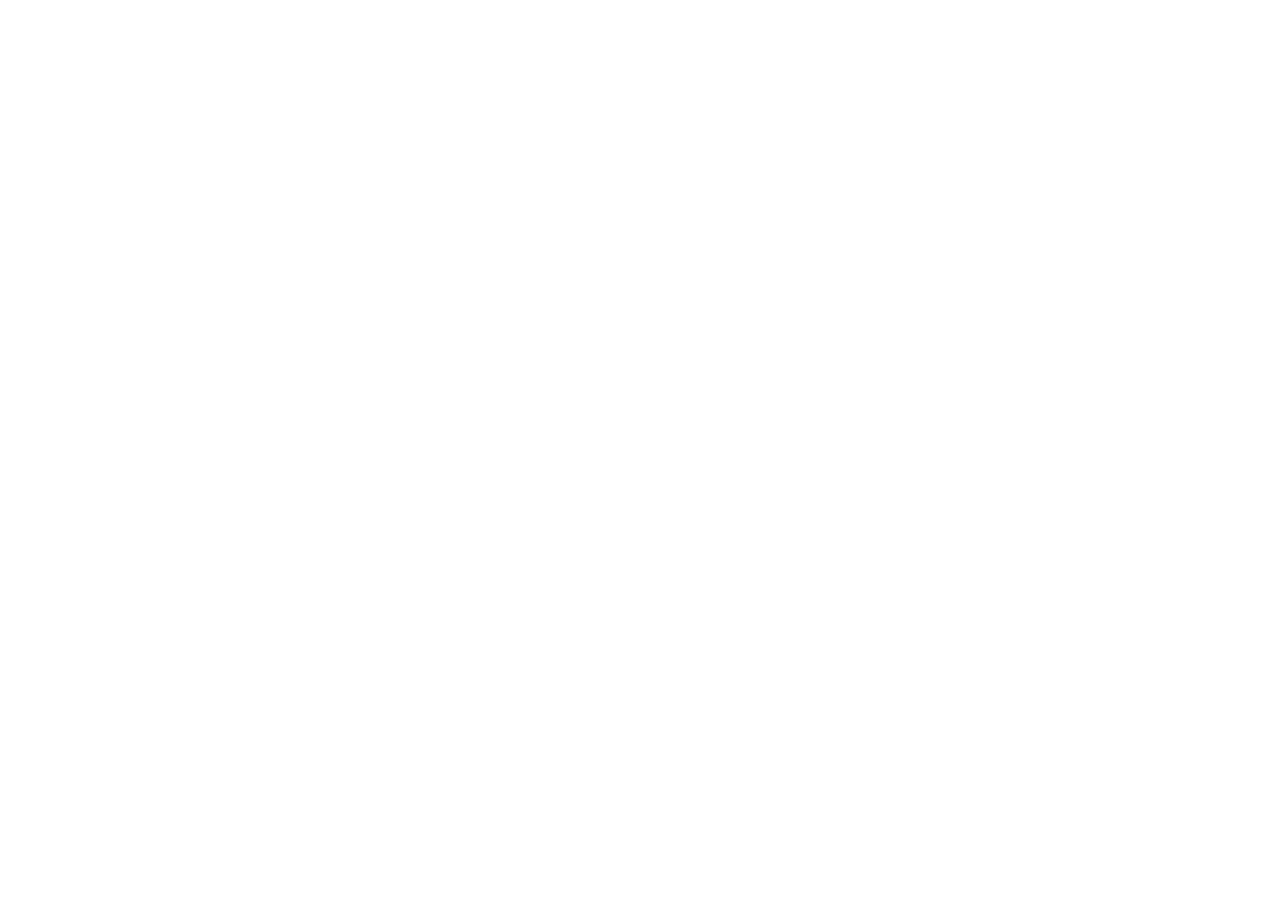
==== commit 7d3fcbe1: "code js cart and device masterPage" ====
--- a/src/main/resources/templates/index.html
+++ b/src/main/resources/templates/index.html
@@ -1,555 +1,36 @@
 <!DOCTYPE html>
 <html lang="en" xmlns:th="http://www.thymeleaf.org">
+
 <head th:replace="component/header :: headInit"></head>
+
 <body>
-<!-- Topbar Start -->
-<div th:replace="component/topbar :: topbarInit"></div>
-<!-- Topbar End -->
+    <!-- Topbar Start -->
+    <div th:replace="component/topbar :: topbarInit"></div>
+    <!-- Topbar End -->
+
+    <!-- Navbar Start -->
+    <div th:replace="component/navbar :: navbarStart"></div>
+    <!-- Navbar End -->
+
+    <!-- Page Header Start -->
+    <div th:if="${direction != 'container/home'}">
+        <div th:replace="component/header :: pageHeader"></div>
+    </div>
+    <!-- Page Header End -->
+
+    <!-- ContentInit -->
+    <div th:replace="${direction} :: contentInit"></div>
 
 
-<!-- Navbar Start -->
-<div class="container-fluid mb-5">
-    <div class="row border-top px-xl-5">
-        <div th:replace="component/navbar :: categoryInit"></div>
-        <div class="col-lg-9">
-            <nav th:replace="component/navbar :: navbarInit"></nav>
-            <div id="header-carousel" class="carousel slide" data-ride="carousel">
-                <div class="carousel-inner">
-                    <div class="carousel-item active" style="height: 410px;">
-                        <img class="img-fluid" th:src="@{../static/dist/image/carousel-1.jpg}" alt="Image">
-                        <div class="carousel-caption d-flex flex-column align-items-center justify-content-center">
-                            <div class="p-3" style="max-width: 700px;">
-                                <h4 class="text-light text-uppercase font-weight-medium mb-3">10% Off Your First Order</h4>
-                                <h3 class="display-4 text-white font-weight-semi-bold mb-4">Fashionable Dress</h3>
-                                <a href="" class="btn btn-light py-2 px-3">Shop Now</a>
-                            </div>
-                        </div>
-                    </div>
-                    <div class="carousel-item" style="height: 410px;">
-                        <img class="img-fluid" th:src="@{../static/dist/image/carousel-2.jpg}" alt="Image">
-                        <div class="carousel-caption d-flex flex-column align-items-center justify-content-center">
-                            <div class="p-3" style="max-width: 700px;">
-                                <h4 class="text-light text-uppercase font-weight-medium mb-3">10% Off Your First Order</h4>
-                                <h3 class="display-4 text-white font-weight-semi-bold mb-4">Reasonable Price</h3>
-                                <a href="" class="btn btn-light py-2 px-3">Shop Now</a>
-                            </div>
-                        </div>
-                    </div>
-                </div>
-                <a class="carousel-control-prev" href="#header-carousel" data-slide="prev">
-                    <div class="btn btn-dark" style="width: 45px; height: 45px;">
-                        <span class="carousel-control-prev-icon mb-n2"></span>
-                    </div>
-                </a>
-                <a class="carousel-control-next" href="#header-carousel" data-slide="next">
-                    <div class="btn btn-dark" style="width: 45px; height: 45px;">
-                        <span class="carousel-control-next-icon mb-n2"></span>
-                    </div>
-                </a>
-            </div>
-        </div>
-    </div>
-</div>
-<!-- Navbar End -->
+    <!-- Footer Start -->
+    <div th:replace="component/footer :: footerInit"></div>
+    <!-- Footer End -->
 
 
-<!-- Featured Start -->
-<div class="container-fluid pt-5">
-    <div class="row px-xl-5 pb-3">
-        <div class="col-lg-3 col-md-6 col-sm-12 pb-1">
-            <div class="d-flex align-items-center border mb-4" style="padding: 30px;">
-                <h1 class="fa fa-check text-primary m-0 mr-3"></h1>
-                <h5 class="font-weight-semi-bold m-0">Quality Product</h5>
-            </div>
-        </div>
-        <div class="col-lg-3 col-md-6 col-sm-12 pb-1">
-            <div class="d-flex align-items-center border mb-4" style="padding: 30px;">
-                <h1 class="fa fa-shipping-fast text-primary m-0 mr-2"></h1>
-                <h5 class="font-weight-semi-bold m-0">Free Shipping</h5>
-            </div>
-        </div>
-        <div class="col-lg-3 col-md-6 col-sm-12 pb-1">
-            <div class="d-flex align-items-center border mb-4" style="padding: 30px;">
-                <h1 class="fas fa-exchange-alt text-primary m-0 mr-3"></h1>
-                <h5 class="font-weight-semi-bold m-0">14-Day Return</h5>
-            </div>
-        </div>
-        <div class="col-lg-3 col-md-6 col-sm-12 pb-1">
-            <div class="d-flex align-items-center border mb-4" style="padding: 30px;">
-                <h1 class="fa fa-phone-volume text-primary m-0 mr-3"></h1>
-                <h5 class="font-weight-semi-bold m-0">24/7 Support</h5>
-            </div>
-        </div>
-    </div>
-</div>
-<!-- Featured End -->
+    <!-- Back to Top -->
+    <a href="#" class="btn btn-primary back-to-top"><i class="fa fa-angle-double-up"></i></a>
 
+    <script th:replace="component/scriptOfIndex :: script"></script>
+</body>
 
-<!-- Categories Start -->
-<div class="container-fluid pt-5">
-    <div class="row px-xl-5 pb-3">
-        <div class="col-lg-4 col-md-6 pb-1">
-            <div class="cat-item d-flex flex-column border mb-4" style="padding: 30px;">
-                <p class="text-right">15 Products</p>
-                <a href="" class="cat-img position-relative overflow-hidden mb-3">
-                    <img class="img-fluid" th:src="@{../static/dist/image/cat-1.jpg}" alt="">
-                </a>
-                <h5 class="font-weight-semi-bold m-0">Men's dresses</h5>
-            </div>
-        </div>
-        <div class="col-lg-4 col-md-6 pb-1">
-            <div class="cat-item d-flex flex-column border mb-4" style="padding: 30px;">
-                <p class="text-right">15 Products</p>
-                <a href="" class="cat-img position-relative overflow-hidden mb-3">
-                    <img class="img-fluid" th:src="@{../static/dist/image/cat-2.jpg}" alt="">
-                </a>
-                <h5 class="font-weight-semi-bold m-0">Women's dresses</h5>
-            </div>
-        </div>
-        <div class="col-lg-4 col-md-6 pb-1">
-            <div class="cat-item d-flex flex-column border mb-4" style="padding: 30px;">
-                <p class="text-right">15 Products</p>
-                <a href="" class="cat-img position-relative overflow-hidden mb-3">
-                    <img class="img-fluid" th:src="@{../static/dist/image/cat-3.jpg}" alt="">
-                </a>
-                <h5 class="font-weight-semi-bold m-0">Baby's dresses</h5>
-            </div>
-        </div>
-        <div class="col-lg-4 col-md-6 pb-1">
-            <div class="cat-item d-flex flex-column border mb-4" style="padding: 30px;">
-                <p class="text-right">15 Products</p>
-                <a href="" class="cat-img position-relative overflow-hidden mb-3">
-                    <img class="img-fluid" th:src="@{../static/dist/image/cat-4.jpg}" alt="">
-                </a>
-                <h5 class="font-weight-semi-bold m-0">Accerssories</h5>
-            </div>
-        </div>
-        <div class="col-lg-4 col-md-6 pb-1">
-            <div class="cat-item d-flex flex-column border mb-4" style="padding: 30px;">
-                <p class="text-right">15 Products</p>
-                <a href="" class="cat-img position-relative overflow-hidden mb-3">
-                    <img class="img-fluid" th:src="@{../static/dist/image/cat-5.jpg}" alt="">
-                </a>
-                <h5 class="font-weight-semi-bold m-0">Bags</h5>
-            </div>
-        </div>
-        <div class="col-lg-4 col-md-6 pb-1">
-            <div class="cat-item d-flex flex-column border mb-4" style="padding: 30px;">
-                <p class="text-right">15 Products</p>
-                <a href="" class="cat-img position-relative overflow-hidden mb-3">
-                    <img class="img-fluid" th:src="@{../static/dist/image/cat-6.jpg}" alt="">
-                </a>
-                <h5 class="font-weight-semi-bold m-0">Shoes</h5>
-            </div>
-        </div>
-    </div>
-</div>
-<!-- Categories End -->
-
-
-<!-- Offer Start -->
-<div class="container-fluid offer pt-5">
-    <div class="row px-xl-5">
-        <div class="col-md-6 pb-4">
-            <div class="position-relative bg-secondary text-center text-md-right text-white mb-2 py-5 px-5">
-                <img src="img/offer-1.png" alt="">
-                <div class="position-relative" style="z-index: 1;">
-                    <h5 class="text-uppercase text-primary mb-3">20% off the all order</h5>
-                    <h1 class="mb-4 font-weight-semi-bold">Spring Collection</h1>
-                    <a href="" class="btn btn-outline-primary py-md-2 px-md-3">Shop Now</a>
-                </div>
-            </div>
-        </div>
-        <div class="col-md-6 pb-4">
-            <div class="position-relative bg-secondary text-center text-md-left text-white mb-2 py-5 px-5">
-                <img src="img/offer-2.png" alt="">
-                <div class="position-relative" style="z-index: 1;">
-                    <h5 class="text-uppercase text-primary mb-3">20% off the all order</h5>
-                    <h1 class="mb-4 font-weight-semi-bold">Winter Collection</h1>
-                    <a href="" class="btn btn-outline-primary py-md-2 px-md-3">Shop Now</a>
-                </div>
-            </div>
-        </div>
-    </div>
-</div>
-<!-- Offer End -->
-
-
-<!-- Products Start -->
-<div class="container-fluid pt-5">
-    <div class="text-center mb-4">
-        <h2 class="section-title px-5"><span class="px-2">Trandy Products</span></h2>
-    </div>
-    <div class="row px-xl-5 pb-3">
-        <div class="col-lg-3 col-md-6 col-sm-12 pb-1">
-            <div class="card product-item border-0 mb-4">
-                <div class="card-header product-img position-relative overflow-hidden bg-transparent border p-0">
-                    <img class="img-fluid w-100" th:src="@{../static/dist/image/product-1.jpg}" alt="">
-                </div>
-                <div class="card-body border-left border-right text-center p-0 pt-4 pb-3">
-                    <h6 class="text-truncate mb-3">Colorful Stylish Shirt</h6>
-                    <div class="d-flex justify-content-center">
-                        <h6>$123.00</h6><h6 class="text-muted ml-2"><del>$123.00</del></h6>
-                    </div>
-                </div>
-                <div class="card-footer d-flex justify-content-between bg-light border">
-                    <a href="" class="btn btn-sm text-dark p-0"><i class="fas fa-eye text-primary mr-1"></i>View Detail</a>
-                    <a href="" class="btn btn-sm text-dark p-0"><i class="fas fa-shopping-cart text-primary mr-1"></i>Add To Cart</a>
-                </div>
-            </div>
-        </div>
-        <div class="col-lg-3 col-md-6 col-sm-12 pb-1">
-            <div class="card product-item border-0 mb-4">
-                <div class="card-header product-img position-relative overflow-hidden bg-transparent border p-0">
-                    <img class="img-fluid w-100" th:src="@{../static/dist/image/product-2.jpg}" alt="">
-                </div>
-                <div class="card-body border-left border-right text-center p-0 pt-4 pb-3">
-                    <h6 class="text-truncate mb-3">Colorful Stylish Shirt</h6>
-                    <div class="d-flex justify-content-center">
-                        <h6>$123.00</h6><h6 class="text-muted ml-2"><del>$123.00</del></h6>
-                    </div>
-                </div>
-                <div class="card-footer d-flex justify-content-between bg-light border">
-                    <a href="" class="btn btn-sm text-dark p-0"><i class="fas fa-eye text-primary mr-1"></i>View Detail</a>
-                    <a href="" class="btn btn-sm text-dark p-0"><i class="fas fa-shopping-cart text-primary mr-1"></i>Add To Cart</a>
-                </div>
-            </div>
-        </div>
-        <div class="col-lg-3 col-md-6 col-sm-12 pb-1">
-            <div class="card product-item border-0 mb-4">
-                <div class="card-header product-img position-relative overflow-hidden bg-transparent border p-0">
-                    <img class="img-fluid w-100" th:src="@{../static/dist/image/product-3.jpg}" alt="">
-                </div>
-                <div class="card-body border-left border-right text-center p-0 pt-4 pb-3">
-                    <h6 class="text-truncate mb-3">Colorful Stylish Shirt</h6>
-                    <div class="d-flex justify-content-center">
-                        <h6>$123.00</h6><h6 class="text-muted ml-2"><del>$123.00</del></h6>
-                    </div>
-                </div>
-                <div class="card-footer d-flex justify-content-between bg-light border">
-                    <a href="" class="btn btn-sm text-dark p-0"><i class="fas fa-eye text-primary mr-1"></i>View Detail</a>
-                    <a href="" class="btn btn-sm text-dark p-0"><i class="fas fa-shopping-cart text-primary mr-1"></i>Add To Cart</a>
-                </div>
-            </div>
-        </div>
-        <div class="col-lg-3 col-md-6 col-sm-12 pb-1">
-            <div class="card product-item border-0 mb-4">
-                <div class="card-header product-img position-relative overflow-hidden bg-transparent border p-0">
-                    <img class="img-fluid w-100" th:src="@{../static/dist/image/product-4.jpg}" alt="">
-                </div>
-                <div class="card-body border-left border-right text-center p-0 pt-4 pb-3">
-                    <h6 class="text-truncate mb-3">Colorful Stylish Shirt</h6>
-                    <div class="d-flex justify-content-center">
-                        <h6>$123.00</h6><h6 class="text-muted ml-2"><del>$123.00</del></h6>
-                    </div>
-                </div>
-                <div class="card-footer d-flex justify-content-between bg-light border">
-                    <a href="" class="btn btn-sm text-dark p-0"><i class="fas fa-eye text-primary mr-1"></i>View Detail</a>
-                    <a href="" class="btn btn-sm text-dark p-0"><i class="fas fa-shopping-cart text-primary mr-1"></i>Add To Cart</a>
-                </div>
-            </div>
-        </div>
-        <div class="col-lg-3 col-md-6 col-sm-12 pb-1">
-            <div class="card product-item border-0 mb-4">
-                <div class="card-header product-img position-relative overflow-hidden bg-transparent border p-0">
-                    <img class="img-fluid w-100" th:src="@{../static/dist/image/product-5.jpg}" alt="">
-                </div>
-                <div class="card-body border-left border-right text-center p-0 pt-4 pb-3">
-                    <h6 class="text-truncate mb-3">Colorful Stylish Shirt</h6>
-                    <div class="d-flex justify-content-center">
-                        <h6>$123.00</h6><h6 class="text-muted ml-2"><del>$123.00</del></h6>
-                    </div>
-                </div>
-                <div class="card-footer d-flex justify-content-between bg-light border">
-                    <a href="" class="btn btn-sm text-dark p-0"><i class="fas fa-eye text-primary mr-1"></i>View Detail</a>
-                    <a href="" class="btn btn-sm text-dark p-0"><i class="fas fa-shopping-cart text-primary mr-1"></i>Add To Cart</a>
-                </div>
-            </div>
-        </div>
-        <div class="col-lg-3 col-md-6 col-sm-12 pb-1">
-            <div class="card product-item border-0 mb-4">
-                <div class="card-header product-img position-relative overflow-hidden bg-transparent border p-0">
-                    <img class="img-fluid w-100" th:src="@{../static/dist/image/product-6.jpg}" alt="">
-                </div>
-                <div class="card-body border-left border-right text-center p-0 pt-4 pb-3">
-                    <h6 class="text-truncate mb-3">Colorful Stylish Shirt</h6>
-                    <div class="d-flex justify-content-center">
-                        <h6>$123.00</h6><h6 class="text-muted ml-2"><del>$123.00</del></h6>
-                    </div>
-                </div>
-                <div class="card-footer d-flex justify-content-between bg-light border">
-                    <a href="" class="btn btn-sm text-dark p-0"><i class="fas fa-eye text-primary mr-1"></i>View Detail</a>
-                    <a href="" class="btn btn-sm text-dark p-0"><i class="fas fa-shopping-cart text-primary mr-1"></i>Add To Cart</a>
-                </div>
-            </div>
-        </div>
-        <div class="col-lg-3 col-md-6 col-sm-12 pb-1">
-            <div class="card product-item border-0 mb-4">
-                <div class="card-header product-img position-relative overflow-hidden bg-transparent border p-0">
-                    <img class="img-fluid w-100" th:src="@{../static/dist/image/product-7.jpg}" alt="">
-                </div>
-                <div class="card-body border-left border-right text-center p-0 pt-4 pb-3">
-                    <h6 class="text-truncate mb-3">Colorful Stylish Shirt</h6>
-                    <div class="d-flex justify-content-center">
-                        <h6>$123.00</h6><h6 class="text-muted ml-2"><del>$123.00</del></h6>
-                    </div>
-                </div>
-                <div class="card-footer d-flex justify-content-between bg-light border">
-                    <a href="" class="btn btn-sm text-dark p-0"><i class="fas fa-eye text-primary mr-1"></i>View Detail</a>
-                    <a href="" class="btn btn-sm text-dark p-0"><i class="fas fa-shopping-cart text-primary mr-1"></i>Add To Cart</a>
-                </div>
-            </div>
-        </div>
-        <div class="col-lg-3 col-md-6 col-sm-12 pb-1">
-            <div class="card product-item border-0 mb-4">
-                <div class="card-header product-img position-relative overflow-hidden bg-transparent border p-0">
-                    <img class="img-fluid w-100" th:src="@{../static/dist/image/product-8.jpg}" alt="">
-                </div>
-                <div class="card-body border-left border-right text-center p-0 pt-4 pb-3">
-                    <h6 class="text-truncate mb-3">Colorful Stylish Shirt</h6>
-                    <div class="d-flex justify-content-center">
-                        <h6>$123.00</h6><h6 class="text-muted ml-2"><del>$123.00</del></h6>
-                    </div>
-                </div>
-                <div class="card-footer d-flex justify-content-between bg-light border">
-                    <a href="" class="btn btn-sm text-dark p-0"><i class="fas fa-eye text-primary mr-1"></i>View Detail</a>
-                    <a href="" class="btn btn-sm text-dark p-0"><i class="fas fa-shopping-cart text-primary mr-1"></i>Add To Cart</a>
-                </div>
-            </div>
-        </div>
-    </div>
-</div>
-<!-- Products End -->
-
-
-<!-- Subscribe Start -->
-<div class="container-fluid bg-secondary my-5">
-    <div class="row justify-content-md-center py-5 px-xl-5">
-        <div class="col-md-6 col-12 py-5">
-            <div class="text-center mb-2 pb-2">
-                <h2 class="section-title px-5 mb-3"><span class="bg-secondary px-2">Stay Updated</span></h2>
-                <p>Amet lorem at rebum amet dolores. Elitr lorem dolor sed amet diam labore at justo ipsum eirmod duo labore labore.</p>
-            </div>
-            <form action="">
-                <div class="input-group">
-                    <input type="text" class="form-control border-white p-4" placeholder="Email Goes Here">
-                    <div class="input-group-append">
-                        <button class="btn btn-primary px-4">Subscribe</button>
-                    </div>
-                </div>
-            </form>
-        </div>
-    </div>
-</div>
-<!-- Subscribe End -->
-
-
-<!-- Products Start -->
-<div class="container-fluid pt-5">
-    <div class="text-center mb-4">
-        <h2 class="section-title px-5"><span class="px-2">Just Arrived</span></h2>
-    </div>
-    <div class="row px-xl-5 pb-3">
-        <div class="col-lg-3 col-md-6 col-sm-12 pb-1">
-            <div class="card product-item border-0 mb-4">
-                <div class="card-header product-img position-relative overflow-hidden bg-transparent border p-0">
-                    <img class="img-fluid w-100" th:src="@{../static/dist/image/product-1.jpg}" alt="">
-                </div>
-                <div class="card-body border-left border-right text-center p-0 pt-4 pb-3">
-                    <h6 class="text-truncate mb-3">Colorful Stylish Shirt</h6>
-                    <div class="d-flex justify-content-center">
-                        <h6>$123.00</h6><h6 class="text-muted ml-2"><del>$123.00</del></h6>
-                    </div>
-                </div>
-                <div class="card-footer d-flex justify-content-between bg-light border">
-                    <a href="" class="btn btn-sm text-dark p-0"><i class="fas fa-eye text-primary mr-1"></i>View Detail</a>
-                    <a href="" class="btn btn-sm text-dark p-0"><i class="fas fa-shopping-cart text-primary mr-1"></i>Add To Cart</a>
-                </div>
-            </div>
-        </div>
-        <div class="col-lg-3 col-md-6 col-sm-12 pb-1">
-            <div class="card product-item border-0 mb-4">
-                <div class="card-header product-img position-relative overflow-hidden bg-transparent border p-0">
-                    <img class="img-fluid w-100" th:src="@{../static/dist/image/product-2.jpg}" alt="">
-                </div>
-                <div class="card-body border-left border-right text-center p-0 pt-4 pb-3">
-                    <h6 class="text-truncate mb-3">Colorful Stylish Shirt</h6>
-                    <div class="d-flex justify-content-center">
-                        <h6>$123.00</h6><h6 class="text-muted ml-2"><del>$123.00</del></h6>
-                    </div>
-                </div>
-                <div class="card-footer d-flex justify-content-between bg-light border">
-                    <a href="" class="btn btn-sm text-dark p-0"><i class="fas fa-eye text-primary mr-1"></i>View Detail</a>
-                    <a href="" class="btn btn-sm text-dark p-0"><i class="fas fa-shopping-cart text-primary mr-1"></i>Add To Cart</a>
-                </div>
-            </div>
-        </div>
-        <div class="col-lg-3 col-md-6 col-sm-12 pb-1">
-            <div class="card product-item border-0 mb-4">
-                <div class="card-header product-img position-relative overflow-hidden bg-transparent border p-0">
-                    <img class="img-fluid w-100" th:src="@{../static/dist/image/product-3.jpg}" alt="">
-                </div>
-                <div class="card-body border-left border-right text-center p-0 pt-4 pb-3">
-                    <h6 class="text-truncate mb-3">Colorful Stylish Shirt</h6>
-                    <div class="d-flex justify-content-center">
-                        <h6>$123.00</h6><h6 class="text-muted ml-2"><del>$123.00</del></h6>
-                    </div>
-                </div>
-                <div class="card-footer d-flex justify-content-between bg-light border">
-                    <a href="" class="btn btn-sm text-dark p-0"><i class="fas fa-eye text-primary mr-1"></i>View Detail</a>
-                    <a href="" class="btn btn-sm text-dark p-0"><i class="fas fa-shopping-cart text-primary mr-1"></i>Add To Cart</a>
-                </div>
-            </div>
-        </div>
-        <div class="col-lg-3 col-md-6 col-sm-12 pb-1">
-            <div class="card product-item border-0 mb-4">
-                <div class="card-header product-img position-relative overflow-hidden bg-transparent border p-0">
-                    <img class="img-fluid w-100" th:src="@{../static/dist/image/product-4.jpg}" alt="">
-                </div>
-                <div class="card-body border-left border-right text-center p-0 pt-4 pb-3">
-                    <h6 class="text-truncate mb-3">Colorful Stylish Shirt</h6>
-                    <div class="d-flex justify-content-center">
-                        <h6>$123.00</h6><h6 class="text-muted ml-2"><del>$123.00</del></h6>
-                    </div>
-                </div>
-                <div class="card-footer d-flex justify-content-between bg-light border">
-                    <a href="" class="btn btn-sm text-dark p-0"><i class="fas fa-eye text-primary mr-1"></i>View Detail</a>
-                    <a href="" class="btn btn-sm text-dark p-0"><i class="fas fa-shopping-cart text-primary mr-1"></i>Add To Cart</a>
-                </div>
-            </div>
-        </div>
-        <div class="col-lg-3 col-md-6 col-sm-12 pb-1">
-            <div class="card product-item border-0 mb-4">
-                <div class="card-header product-img position-relative overflow-hidden bg-transparent border p-0">
-                    <img class="img-fluid w-100" th:src="@{../static/dist/image/product-5.jpg}" alt="">
-                </div>
-                <div class="card-body border-left border-right text-center p-0 pt-4 pb-3">
-                    <h6 class="text-truncate mb-3">Colorful Stylish Shirt</h6>
-                    <div class="d-flex justify-content-center">
-                        <h6>$123.00</h6><h6 class="text-muted ml-2"><del>$123.00</del></h6>
-                    </div>
-                </div>
-                <div class="card-footer d-flex justify-content-between bg-light border">
-                    <a href="" class="btn btn-sm text-dark p-0"><i class="fas fa-eye text-primary mr-1"></i>View Detail</a>
-                    <a href="" class="btn btn-sm text-dark p-0"><i class="fas fa-shopping-cart text-primary mr-1"></i>Add To Cart</a>
-                </div>
-            </div>
-        </div>
-        <div class="col-lg-3 col-md-6 col-sm-12 pb-1">
-            <div class="card product-item border-0 mb-4">
-                <div class="card-header product-img position-relative overflow-hidden bg-transparent border p-0">
-                    <img class="img-fluid w-100" th:src="@{../static/dist/image/product-6.jpg}" alt="">
-                </div>
-                <div class="card-body border-left border-right text-center p-0 pt-4 pb-3">
-                    <h6 class="text-truncate mb-3">Colorful Stylish Shirt</h6>
-                    <div class="d-flex justify-content-center">
-                        <h6>$123.00</h6><h6 class="text-muted ml-2"><del>$123.00</del></h6>
-                    </div>
-                </div>
-                <div class="card-footer d-flex justify-content-between bg-light border">
-                    <a href="" class="btn btn-sm text-dark p-0"><i class="fas fa-eye text-primary mr-1"></i>View Detail</a>
-                    <a href="" class="btn btn-sm text-dark p-0"><i class="fas fa-shopping-cart text-primary mr-1"></i>Add To Cart</a>
-                </div>
-            </div>
-        </div>
-        <div class="col-lg-3 col-md-6 col-sm-12 pb-1">
-            <div class="card product-item border-0 mb-4">
-                <div class="card-header product-img position-relative overflow-hidden bg-transparent border p-0">
-                    <img class="img-fluid w-100" th:src="@{../static/dist/image/product-7.jpg}" alt="">
-                </div>
-                <div class="card-body border-left border-right text-center p-0 pt-4 pb-3">
-                    <h6 class="text-truncate mb-3">Colorful Stylish Shirt</h6>
-                    <div class="d-flex justify-content-center">
-                        <h6>$123.00</h6><h6 class="text-muted ml-2"><del>$123.00</del></h6>
-                    </div>
-                </div>
-                <div class="card-footer d-flex justify-content-between bg-light border">
-                    <a href="" class="btn btn-sm text-dark p-0"><i class="fas fa-eye text-primary mr-1"></i>View Detail</a>
-                    <a href="" class="btn btn-sm text-dark p-0"><i class="fas fa-shopping-cart text-primary mr-1"></i>Add To Cart</a>
-                </div>
-            </div>
-        </div>
-        <div class="col-lg-3 col-md-6 col-sm-12 pb-1">
-            <div class="card product-item border-0 mb-4">
-                <div class="card-header product-img position-relative overflow-hidden bg-transparent border p-0">
-                    <img class="img-fluid w-100"th:src="@{../static/dist/image/product-8.jpg}" alt="">
-                </div>
-                <div class="card-body border-left border-right text-center p-0 pt-4 pb-3">
-                    <h6 class="text-truncate mb-3">Colorful Stylish Shirt</h6>
-                    <div class="d-flex justify-content-center">
-                        <h6>$123.00</h6><h6 class="text-muted ml-2"><del>$123.00</del></h6>
-                    </div>
-                </div>
-                <div class="card-footer d-flex justify-content-between bg-light border">
-                    <a href="" class="btn btn-sm text-dark p-0"><i class="fas fa-eye text-primary mr-1"></i>View Detail</a>
-                    <a href="" class="btn btn-sm text-dark p-0"><i class="fas fa-shopping-cart text-primary mr-1"></i>Add To Cart</a>
-                </div>
-            </div>
-        </div>
-    </div>
-</div>
-<!-- Products End -->
-
-
-<!-- Vendor Start -->
-<div class="container-fluid py-5">
-    <div class="row px-xl-5">
-        <div class="col">
-            <div class="owl-carousel vendor-carousel">
-                <div class="vendor-item border p-4">
-                    <img th:src="@{../static/dist/image/vendor-1.jpg}" alt="">
-                </div>
-                <div class="vendor-item border p-4">
-                    <img th:src="@{../static/dist/image/vendor-2.jpg}" alt="">
-                </div>
-                <div class="vendor-item border p-4">
-                    <img th:src="@{../static/dist/image/vendor-3.jpg}" alt="">
-                </div>
-                <div class="vendor-item border p-4">
-                    <img th:src="@{../static/dist/image/vendor-4.jpg}" alt="">
-                </div>
-                <div class="vendor-item border p-4">
-                    <img th:src="@{../static/dist/image/vendor-5.jpg}" alt="">
-                </div>
-                <div class="vendor-item border p-4">
-                    <img th:src="@{../static/dist/image/vendor-6.jpg}" alt="">
-                </div>
-                <div class="vendor-item border p-4">
-                    <img th:src="@{../static/dist/image/vendor-7.jpg}" alt="">
-                </div>
-                <div class="vendor-item border p-4">
-                    <img th:src="@{../static/dist/image/vendor-8.jpg}" alt="">
-                </div>
-            </div>
-        </div>
-    </div>
-</div>
-<!-- Vendor End -->
-
-
-<!-- Footer Start -->
-<div th:replace="component/footer :: footerInit"></div>
-<!-- Footer End -->
-
-
-<!-- Back to Top -->
-<a href="#" class="btn btn-primary back-to-top"><i class="fa fa-angle-double-up"></i></a>
-
-
-<a th:href="@{/test}">click here</a>
-
-<!--    JavaScript Librabries-->
-<script src="https://code.jquery.com/jquery-3.4.1.min.js"></script>
-<script src="https://stackpath.bootstrapcdn.com/bootstrap/4.4.1/js/bootstrap.bundle.min.js"></script>
-<script th:src="@{../static/lib/easing/easing.min.js}"></script>
-<script th:src="@{../static/lib/owlcarousel/owl.carousel.min.js}"></script>
-
-<!--    Contact JavaScript File-->
-<script th:src="@{../static/mail/jqBootstrapValidation.min.js}"></script>
-<script th:src="@{../static/mail/contact.js}"></script>
-
-<!--    Template Javascript-->
-<script th:src="@{../static/js/main.js}"></script>
-<script th:src="@{../static/js/test.js}"></script>
-</body>
 </html>